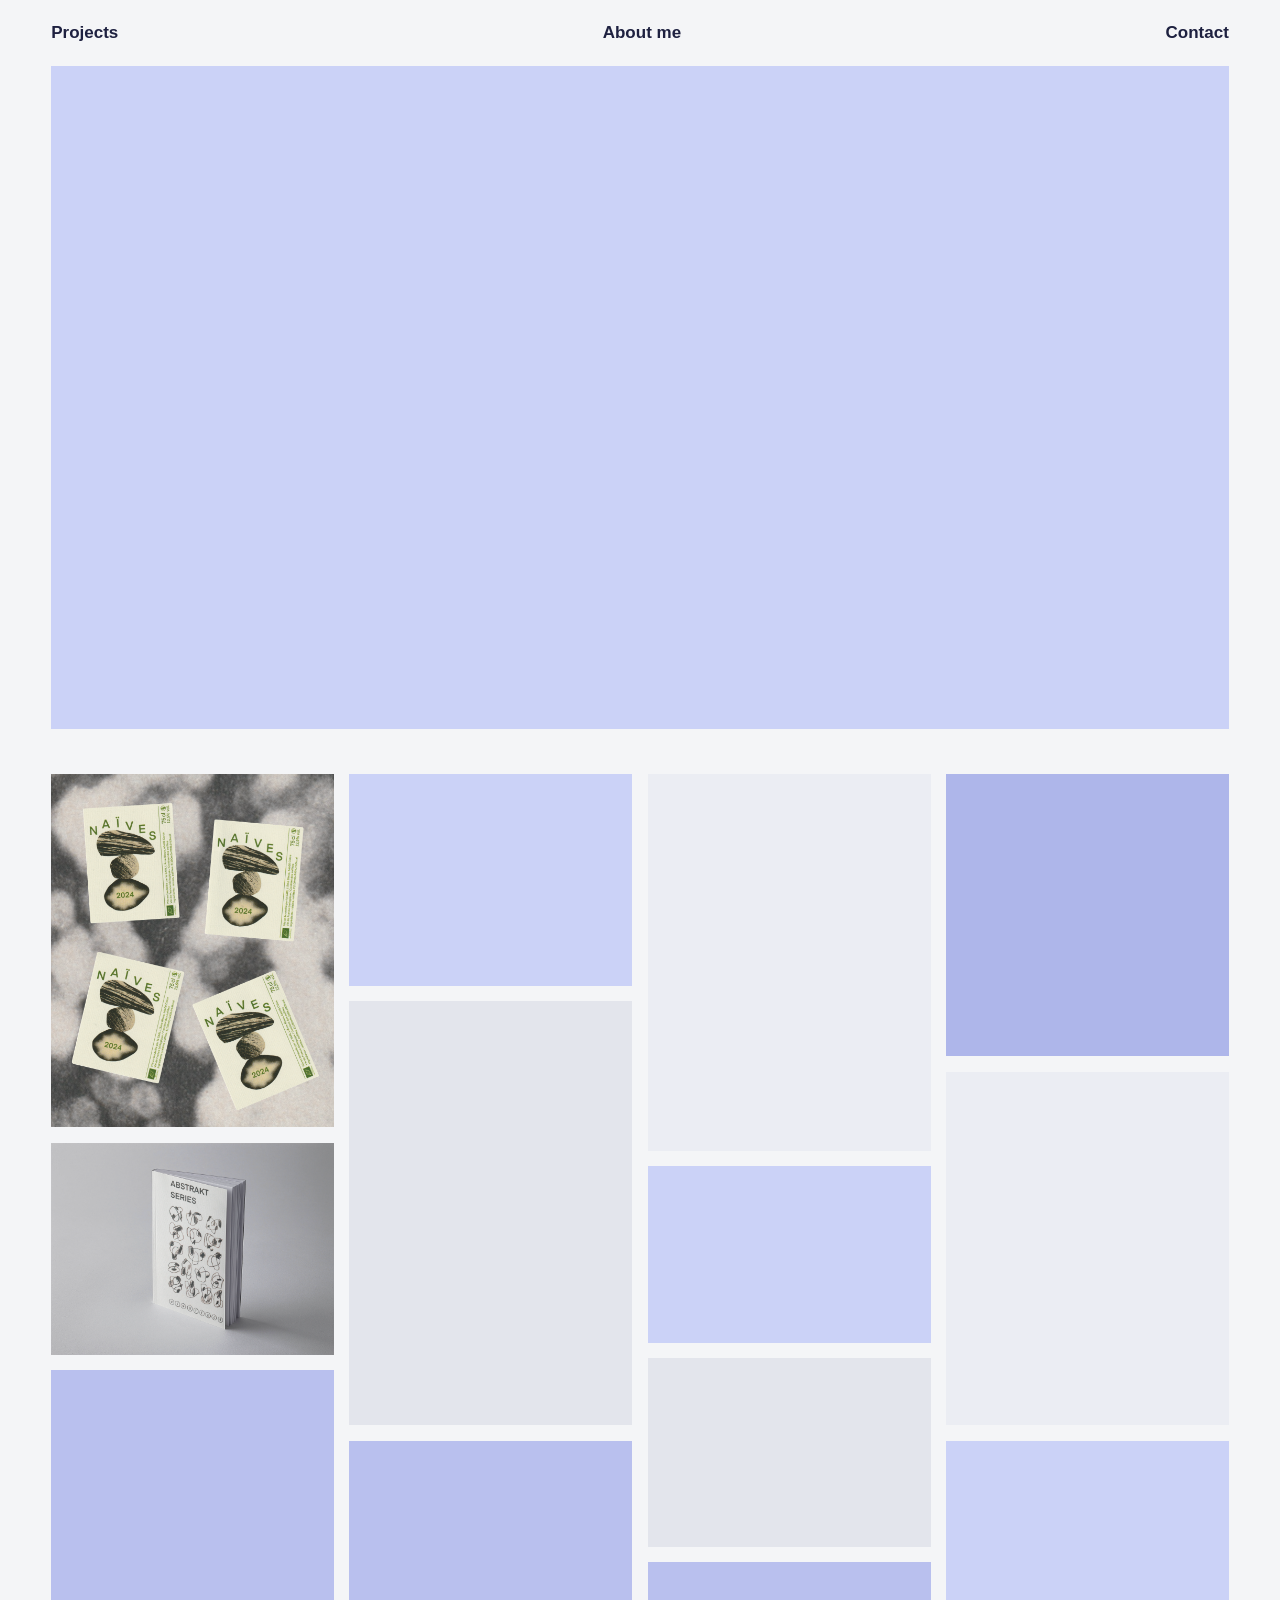
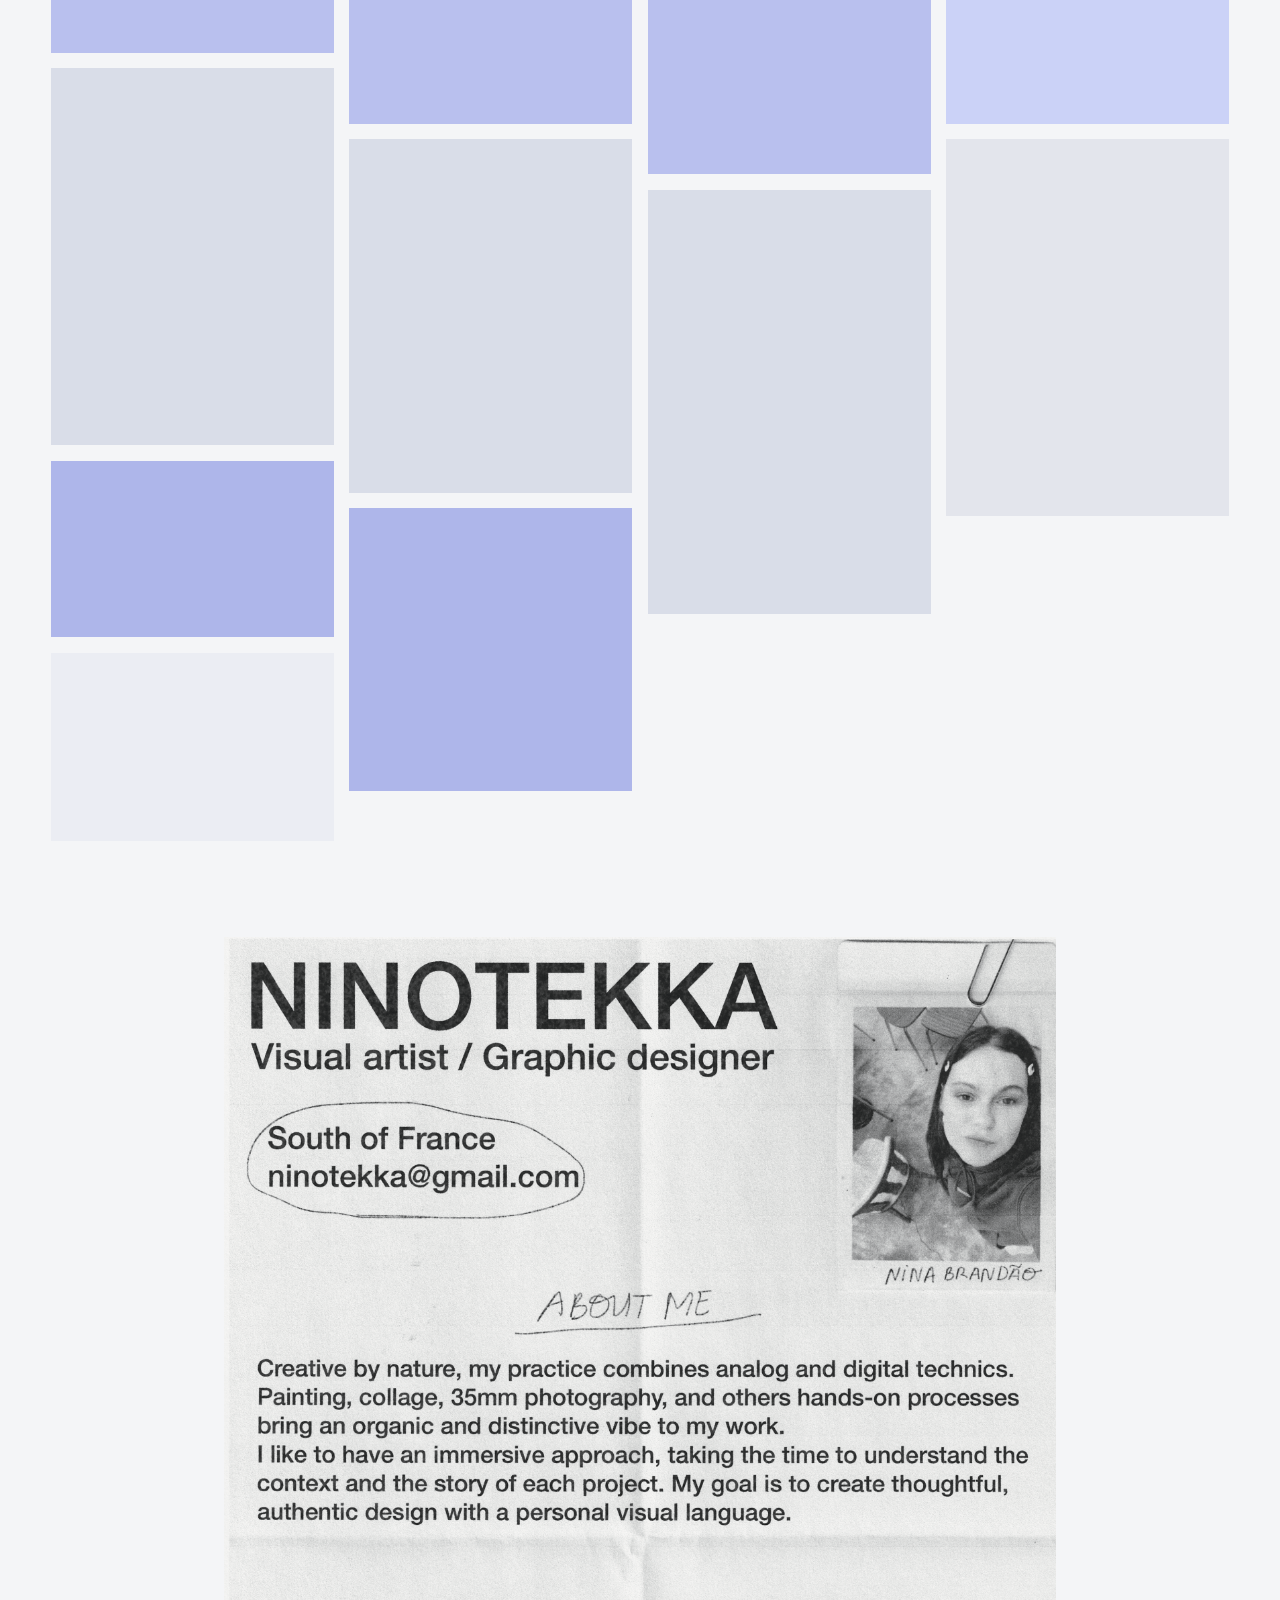
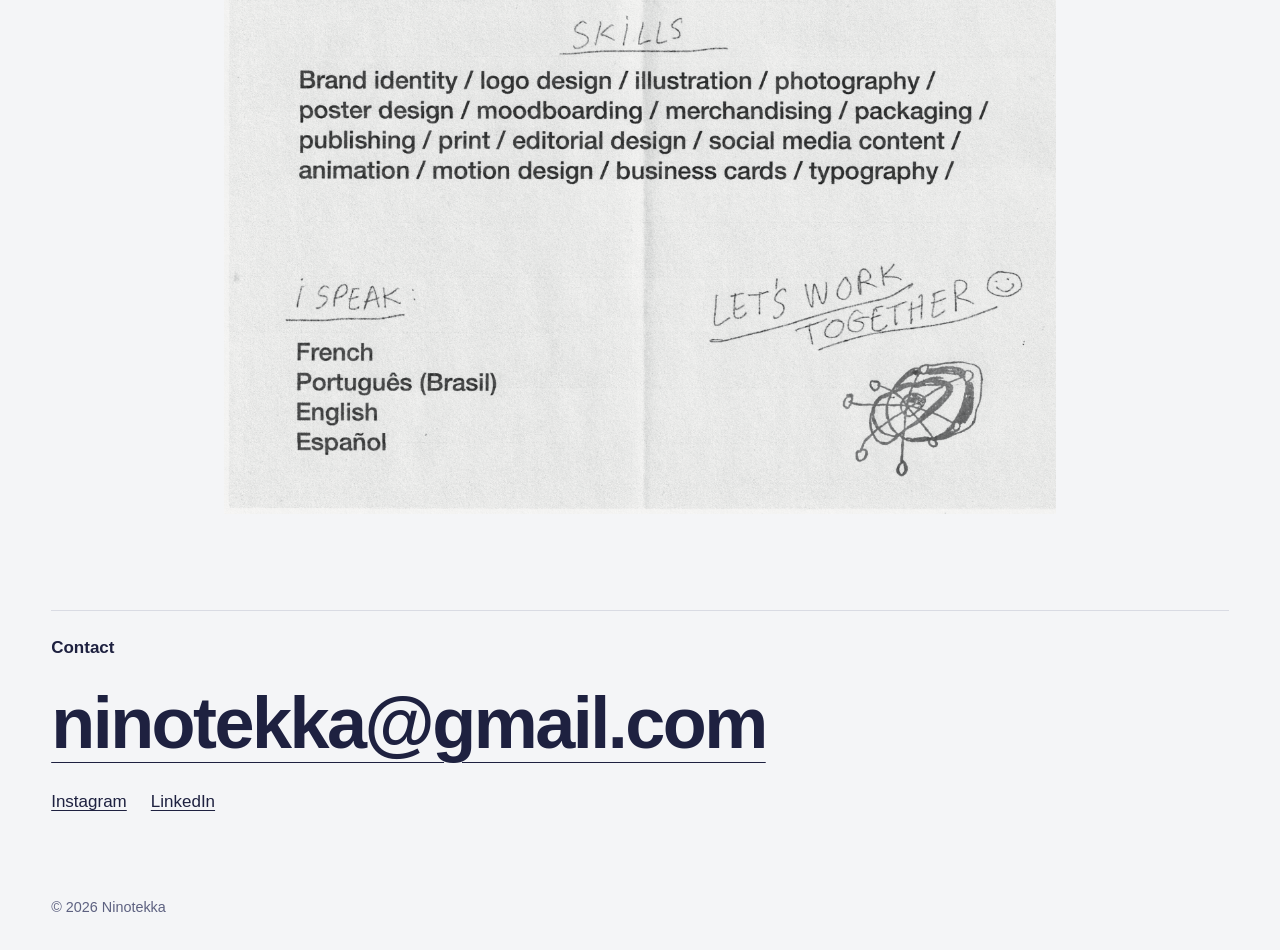
==== index.html @ a4a3236b "Add files via upload" ====
<!doctype html>
<html lang="fr">
<head>
<meta charset="utf-8">
<meta name="viewport" content="width=device-width, initial-scale=1">
<title>Prénom Nom, graphiste</title>
<meta name="description" content="Portfolio de Prénom Nom, graphiste indépendant : identité visuelle, édition, affiche.">

<!--
  COMMENT MODIFIER CE FICHIER
  1. Remplace "Prénom Nom" et l'adresse e-mail (cherche-les avec Ctrl+F).
  2. Crée un dossier "images" à côté de ce fichier et mets-y tes visuels
     nommés projet-1.jpg, projet-2.jpg, etc. (ou change les noms ci-dessous).
  3. Tant qu'une image est absente, un bloc de couleur s'affiche à sa place.
  4. Pour changer les couleurs, modifie les valeurs juste en dessous
     de ":root" dans le style.
-->

<style>
  /* Typo Printvetica : place le fichier de la police dans un dossier "fonts"
     à côté de ce fichier, sous le nom Printvetica.otf (ou Printvetica.woff2).
     Tant qu'il est absent, le site utilise Helvetica / Arial à la place. */
  @font-face {
    font-family: "Printvetica";
    src: url("fonts/Printvetica.woff2") format("woff2"),
         url("fonts/Printvetica.otf") format("opentype");
    font-weight: 400;
    font-style: normal;
    font-display: swap;
  }

  :root {
    --font: "Printvetica", "Helvetica Neue", Helvetica, Arial, sans-serif;
    --paper: #F4F5F7;
    --ink: #1E2140;
    --muted: #5D6180;
    --line: #D9DBE3;
    --accent: #2F3CFF;
    --gutter: clamp(1.25rem, 4vw, 3.5rem);
  }

  * { box-sizing: border-box; }

  html { scroll-behavior: smooth; }

  body {
    margin: 0;
    background: var(--paper);
    color: var(--ink);
    font-family: var(--font);
    font-synthesis: none; /* évite le faux gras si la police n'a qu'une graisse */
    font-size: 1.0625rem;
    line-height: 1.55;
    -webkit-font-smoothing: antialiased;
  }

  a { color: inherit; text-decoration-thickness: 1px; text-underline-offset: 0.2em; }
  a:hover { color: var(--accent); }
  a:focus-visible { outline: 3px solid var(--accent); outline-offset: 4px; }

  .wrap { padding-inline: var(--gutter); max-width: 96rem; margin-inline: auto; }

  /* En-tête */
  header {
    position: sticky;
    top: 0;
    z-index: 5;
    padding-block: 1.25rem;
    background: var(--paper);
  }
  header nav { display: flex; justify-content: space-between; } /* onglets répartis sur toute la largeur */
  header nav a { font-weight: 700; text-decoration: none; }
  header nav a:hover { text-decoration: underline; }

  /* GIF d'accueil : premier élément de la page */
  .intro {
    margin: 0;
    background: #CBD2F7;
    aspect-ratio: var(--r, 16/9); /* utilisé seulement tant que le GIF est absent */
  }
  .intro:has(img) { aspect-ratio: auto; }
  .intro img {
    display: block;
    width: 100%;
    height: auto;
    max-height: 82vh;
    object-fit: contain;
    margin-inline: auto;
  }

  /* Galerie : petites images et GIF sur 4 colonnes, de tailles différentes */
  h2 { margin: 0 0 1.5rem; font-size: 1.0625rem; font-weight: 700; }
  .gallery {
    --g: clamp(0.5rem, 1.2vw, 1rem);
    column-count: 2;
    column-gap: var(--g);
  }
  @media (min-width: 760px)  { .gallery { column-count: 3; } }
  @media (min-width: 1100px) { .gallery { column-count: 4; } }

  .tile {
    break-inside: avoid;
    margin: 0 0 var(--g);
    background: var(--c);
    aspect-ratio: var(--r);   /* utilisé seulement tant que l'image est absente */
    overflow: hidden;
  }
  .tile:has(img) { aspect-ratio: auto; } /* une vraie image garde ses propres proportions */
  .tile img { display: block; width: 100%; height: auto; }

  /* À propos et contact */
  section { padding-block: clamp(3rem, 8vw, 6rem) 0; scroll-margin-top: 3.5rem; }
  .cv { margin: 0 auto; max-width: 52rem; background: #E3E5EC; aspect-ratio: 210/297; } /* format A4 tant que l'image est absente */
  .cv:has(img) { aspect-ratio: auto; }
  .cv img { display: block; width: 100%; height: auto; }

  .contact { padding-top: 1.5rem; border-top: 1px solid var(--line); }
  .contact a {
    display: inline-block;
    font-size: clamp(1.6rem, 6vw, 4.5rem);
    font-weight: 800;
    letter-spacing: -0.035em;
    line-height: 1.05;
    overflow-wrap: anywhere;
  }
  .contact ul { display: flex; gap: 1.5rem; list-style: none; padding: 0; margin: 1.75rem 0 0; }
  .contact ul a { font-size: 1.0625rem; font-weight: 400; letter-spacing: 0; }

  footer { padding-block: 5rem 2rem; color: var(--muted); font-size: 0.9rem; }
</style>
</head>

<body>
<div class="wrap">

  <header>
    <nav aria-label="Navigation principale">
      <a href="#projects">Projects</a>
      <a href="#about">About me</a>
      <a href="#contact">Contact</a>
    </nav>
  </header>

  <main id="haut">

    <!-- Ton GIF : enregistre-le dans le dossier "images" sous le nom accueil.gif.
         Tant qu'il est absent, un bloc de couleur s'affiche à sa place. -->
    <figure class="intro">
      <img src="images/accueil.gif" alt="Animation d'accueil : décris ici ce que montre ton GIF" onerror="this.remove()">
    </figure>

    <!-- GALERIE : chaque ligne <div class="tile">...</div> est une petite image ou un GIF.
         - Mets tes fichiers dans le dossier "images" (galerie-01.jpg, galerie-02.jpg, ...).
         - Pour un GIF, change simplement l'extension : src="images/galerie-04.gif".
         - Pour ajouter une image, copie une ligne ; pour en retirer une, supprime-la.
         - La taille de chaque image dépend de ses proportions : les formats variés donnent l'effet "mosaïque". -->
    <section id="projects" aria-label="Projects" style="padding-top: clamp(1.5rem, 3.5vw, 3rem)">
      <div class="gallery">
      <div class="tile" style="--c:#CBD2F7; --r:1/1"><img src="images/galerie-01.PNG" alt="Visuel 1" loading="lazy" onerror="this.remove()"></div>
      <div class="tile" style="--c:#E3E5EC; --r:4/5"><img src="images/galerie-02.PNG" alt="Visuel 2" loading="lazy" onerror="this.remove()"></div>
      <div class="tile" style="--c:#B9C0EE; --r:1/1"><img src="images/galerie-03.PNG" alt="Visuel 3" loading="lazy" onerror="this.remove()"></div>
      <div class="tile" style="--c:#D9DDE8; --r:3/4"><img src="images/galerie-04.PNG" alt="Visuel 4" loading="lazy" onerror="this.remove()"></div>
      <div class="tile" style="--c:#AEB6EA; --r:16/10"><img src="images/galerie-05.PNG" alt="Visuel 5" loading="lazy" onerror="this.remove()"></div>
      <div class="tile" style="--c:#EBEDF3; --r:3/2"><img src="images/galerie-06.PNG" alt="Visuel 6" loading="lazy" onerror="this.remove()"></div>
      <div class="tile" style="--c:#CBD2F7; --r:4/3"><img src="images/galerie-07.GIF" alt="Visuel 7" loading="lazy" onerror="this.remove()"></div>
      <div class="tile" style="--c:#E3E5EC; --r:2/3"><img src="images/galerie-08.PNG" alt="Visuel 8" loading="lazy" onerror="this.remove()"></div>
      <div class="tile" style="--c:#B9C0EE; --r:1/1"><img src="images/galerie-09.PNG" alt="Visuel 9" loading="lazy" onerror="this.remove()"></div>
      <div class="tile" style="--c:#D9DDE8; --r:4/5"><img src="images/galerie-10.PNG" alt="Visuel 10" loading="lazy" onerror="this.remove()"></div>
      <div class="tile" style="--c:#AEB6EA; --r:1/1"><img src="images/galerie-11.PNG" alt="Visuel 11" loading="lazy" onerror="this.remove()"></div>
      <div class="tile" style="--c:#EBEDF3; --r:3/4"><img src="images/galerie-12.PNG" alt="Visuel 12" loading="lazy" onerror="this.remove()"></div>
      <div class="tile" style="--c:#CBD2F7; --r:16/10"><img src="images/galerie-13.PNG" alt="Visuel 13" loading="lazy" onerror="this.remove()"></div>
      <div class="tile" style="--c:#E3E5EC; --r:3/2"><img src="images/galerie-14.PNG" alt="Visuel 14" loading="lazy" onerror="this.remove()"></div>
      <div class="tile" style="--c:#B9C0EE; --r:4/3"><img src="images/galerie-15.PNG" alt="Visuel 15" loading="lazy" onerror="this.remove()"></div>
      <div class="tile" style="--c:#D9DDE8; --r:2/3"><img src="images/galerie-16.PNG" alt="Visuel 16" loading="lazy" onerror="this.remove()"></div>
      <div class="tile" style="--c:#AEB6EA; --r:1/1"><img src="images/galerie-17.PNG" alt="Visuel 17" loading="lazy" onerror="this.remove()"></div>
      <div class="tile" style="--c:#EBEDF3; --r:4/5"><img src="images/galerie-18.PNG" alt="Visuel 18" loading="lazy" onerror="this.remove()"></div>
      <div class="tile" style="--c:#CBD2F7; --r:1/1"><img src="images/galerie-19.PNG" alt="Visuel 19" loading="lazy" onerror="this.remove()"></div>
      <div class="tile" style="--c:#E3E5EC; --r:3/4"><img src="images/galerie-20.PNG" alt="Visuel 20" loading="lazy" onerror="this.remove()"></div>
      </div>
    </section>

    <!-- ABOUT ME : ton CV en image. Enregistre-le dans le dossier "images" sous le nom cv.png.
         Un clic sur l'image l'ouvre en grand dans un nouvel onglet. -->
    <section id="about" aria-label="About me">
      <figure class="cv">
        <a href="images/cv.png" target="_blank" rel="noopener"><img src="images/cv.png" alt="Mon CV : remplace ce texte par un résumé de ton CV" onerror="this.closest('a').remove()"></a>
      </figure>
    </section>

    <section id="contact">
      <div class="contact">
        <h2>Contact</h2>
        <a href="ninotekka@gmail.com">ninotekka@gmail.com</a>
        <ul>
          <li><a href="https://www.instagram.com/ninotekka/" rel="noopener">Instagram</a></li>
          <li><a href="https://www.linkedin.com/" rel="noopener">LinkedIn</a></li>
        </ul>
      </div>
    </section>

  </main>

  <footer>© 2026 Ninotekka</footer>

</div>
</body>
</html>
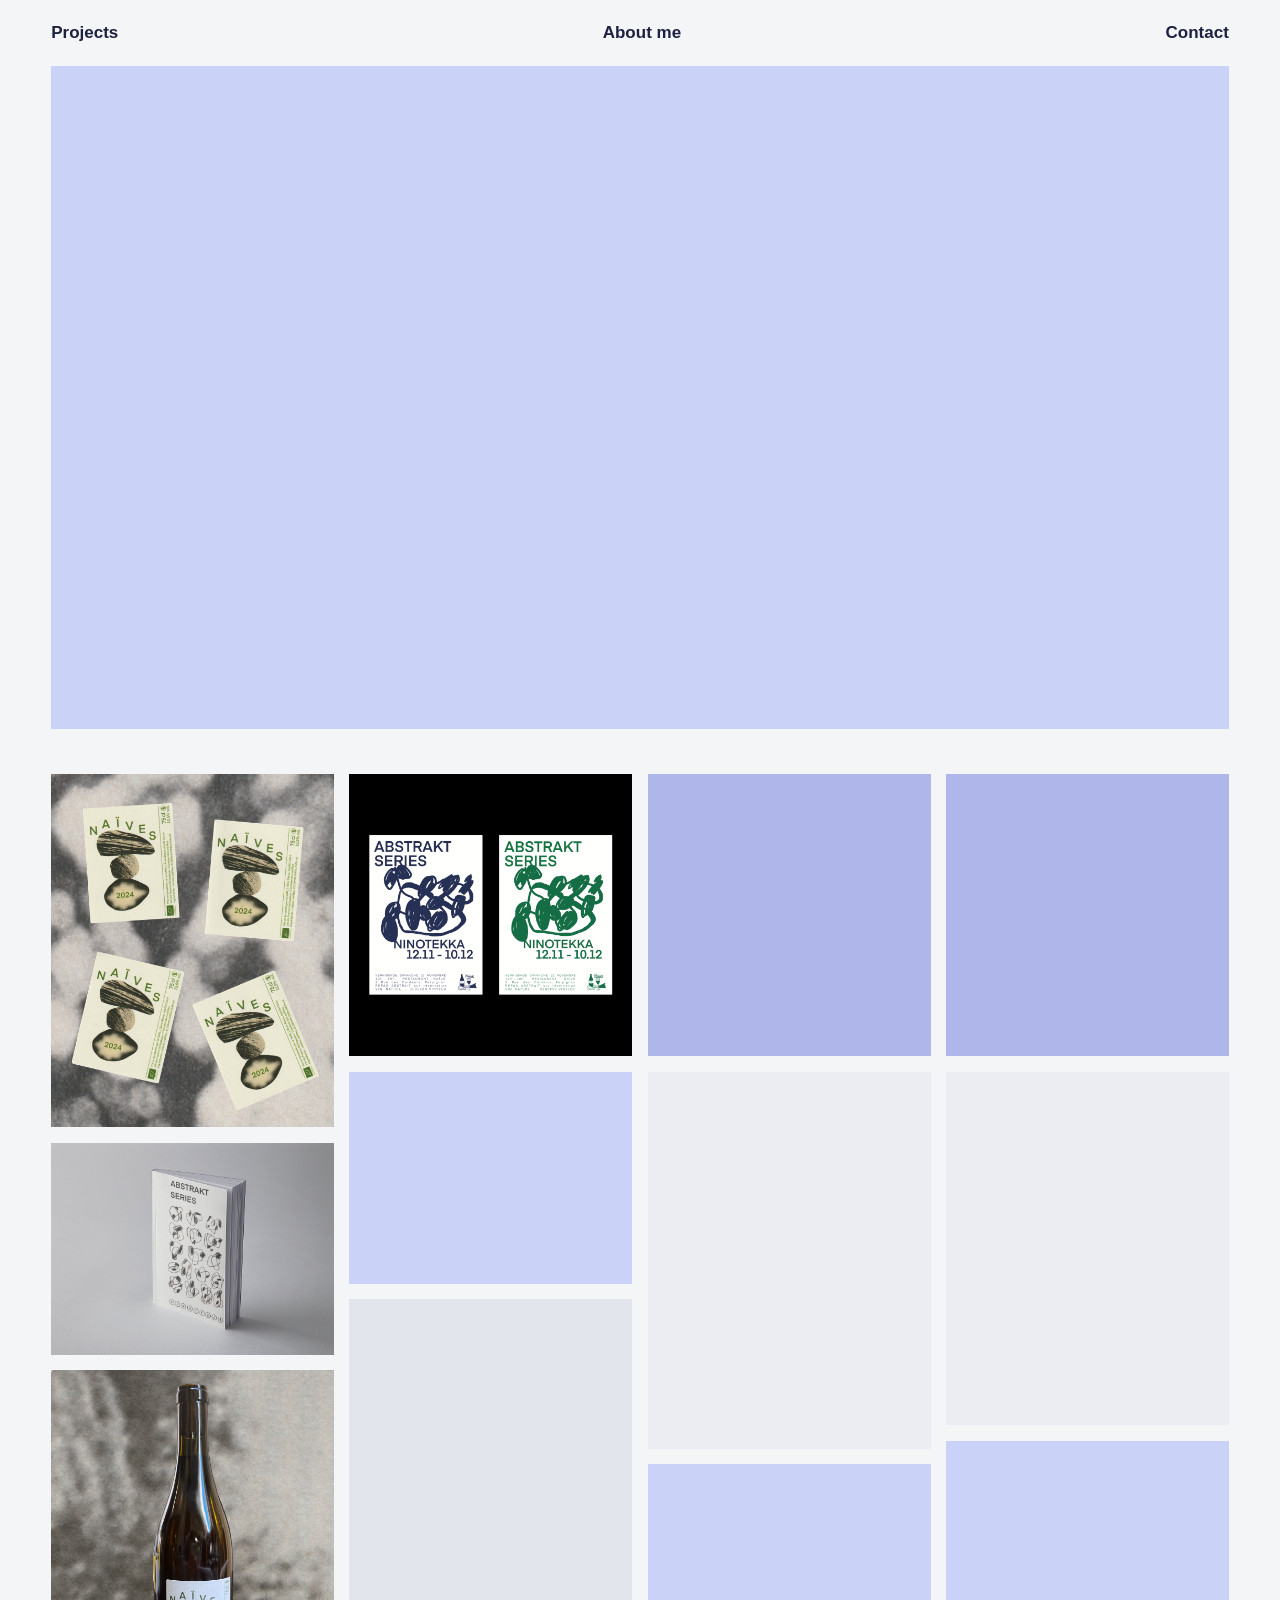
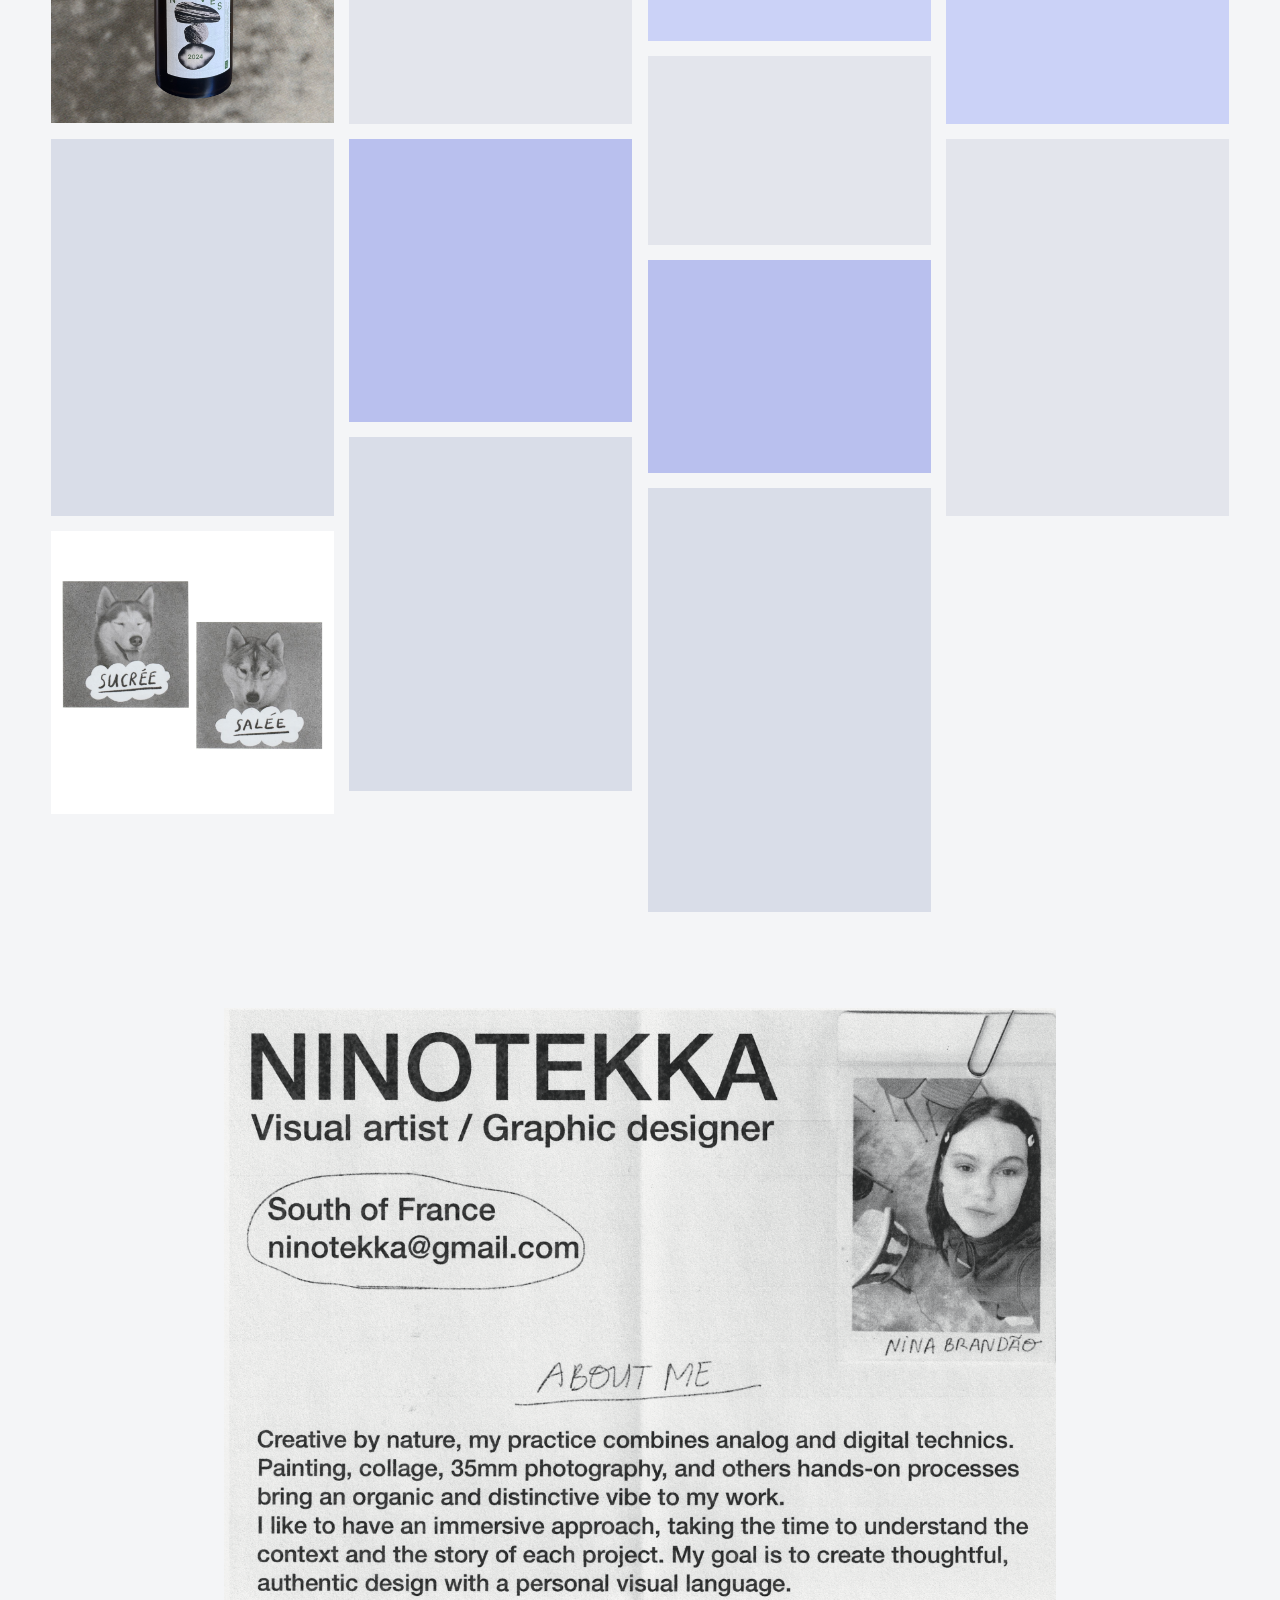
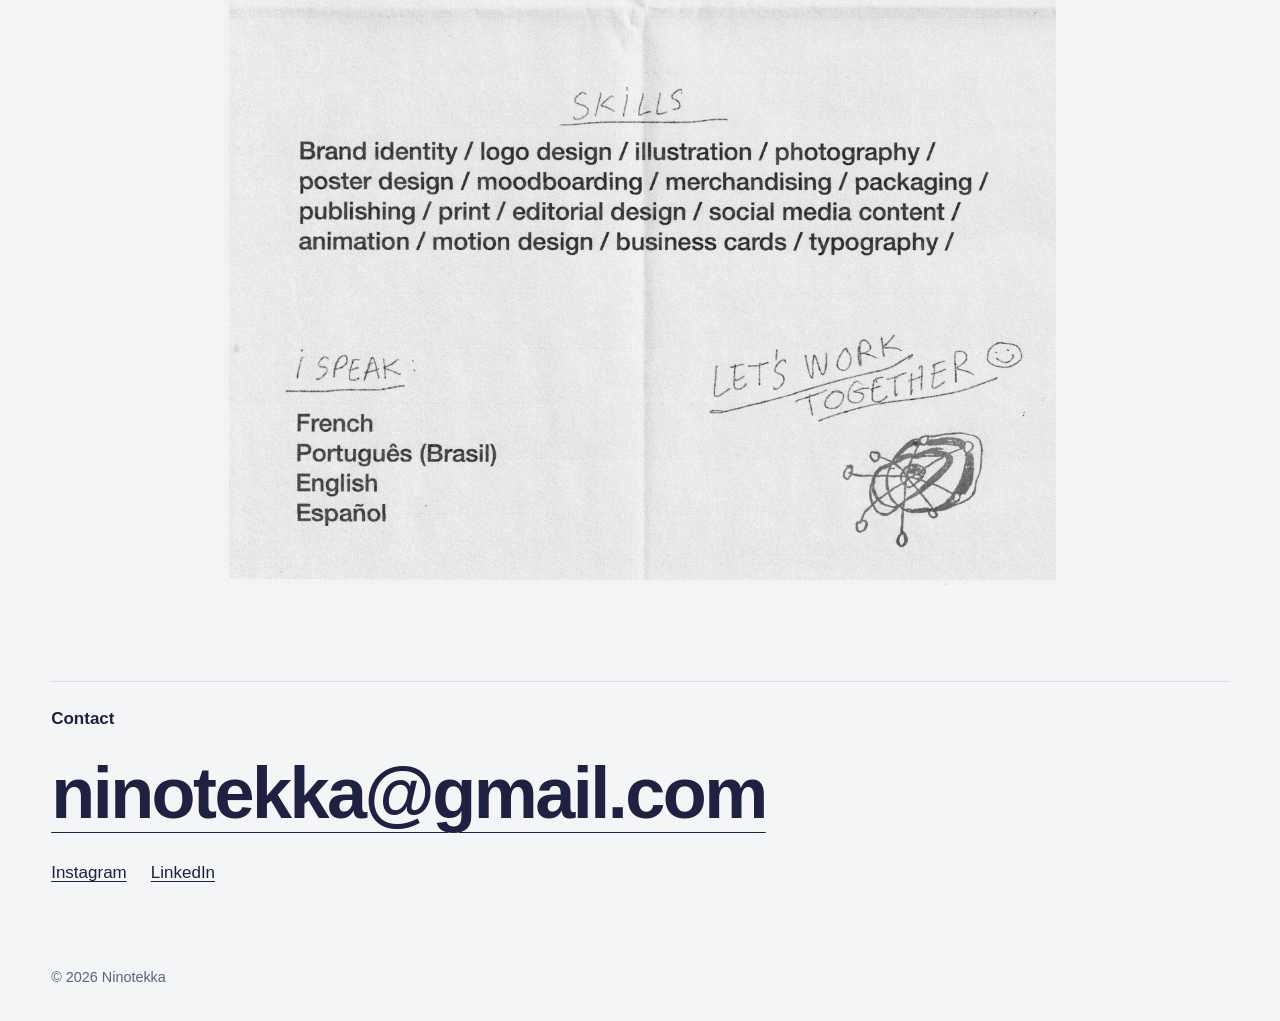
==== commit 8e91e90a: "Update index.html" ====
--- a/index.html
+++ b/index.html
@@ -169,7 +169,7 @@
       <div class="tile" style="--c:#AEB6EA; --r:1/1"><img src="images/galerie-11.PNG" alt="Visuel 11" loading="lazy" onerror="this.remove()"></div>
       <div class="tile" style="--c:#EBEDF3; --r:3/4"><img src="images/galerie-12.PNG" alt="Visuel 12" loading="lazy" onerror="this.remove()"></div>
       <div class="tile" style="--c:#CBD2F7; --r:16/10"><img src="images/galerie-13.PNG" alt="Visuel 13" loading="lazy" onerror="this.remove()"></div>
-      <div class="tile" style="--c:#E3E5EC; --r:3/2"><img src="images/galerie-14.PNG" alt="Visuel 14" loading="lazy" onerror="this.remove()"></div>
+      <div class="tile" style="--c:#E3E5EC; --r:3/2"><img src="images/galerie-14.GIF" alt="Visuel 14" loading="lazy" onerror="this.remove()"></div>
       <div class="tile" style="--c:#B9C0EE; --r:4/3"><img src="images/galerie-15.PNG" alt="Visuel 15" loading="lazy" onerror="this.remove()"></div>
       <div class="tile" style="--c:#D9DDE8; --r:2/3"><img src="images/galerie-16.PNG" alt="Visuel 16" loading="lazy" onerror="this.remove()"></div>
       <div class="tile" style="--c:#AEB6EA; --r:1/1"><img src="images/galerie-17.PNG" alt="Visuel 17" loading="lazy" onerror="this.remove()"></div>
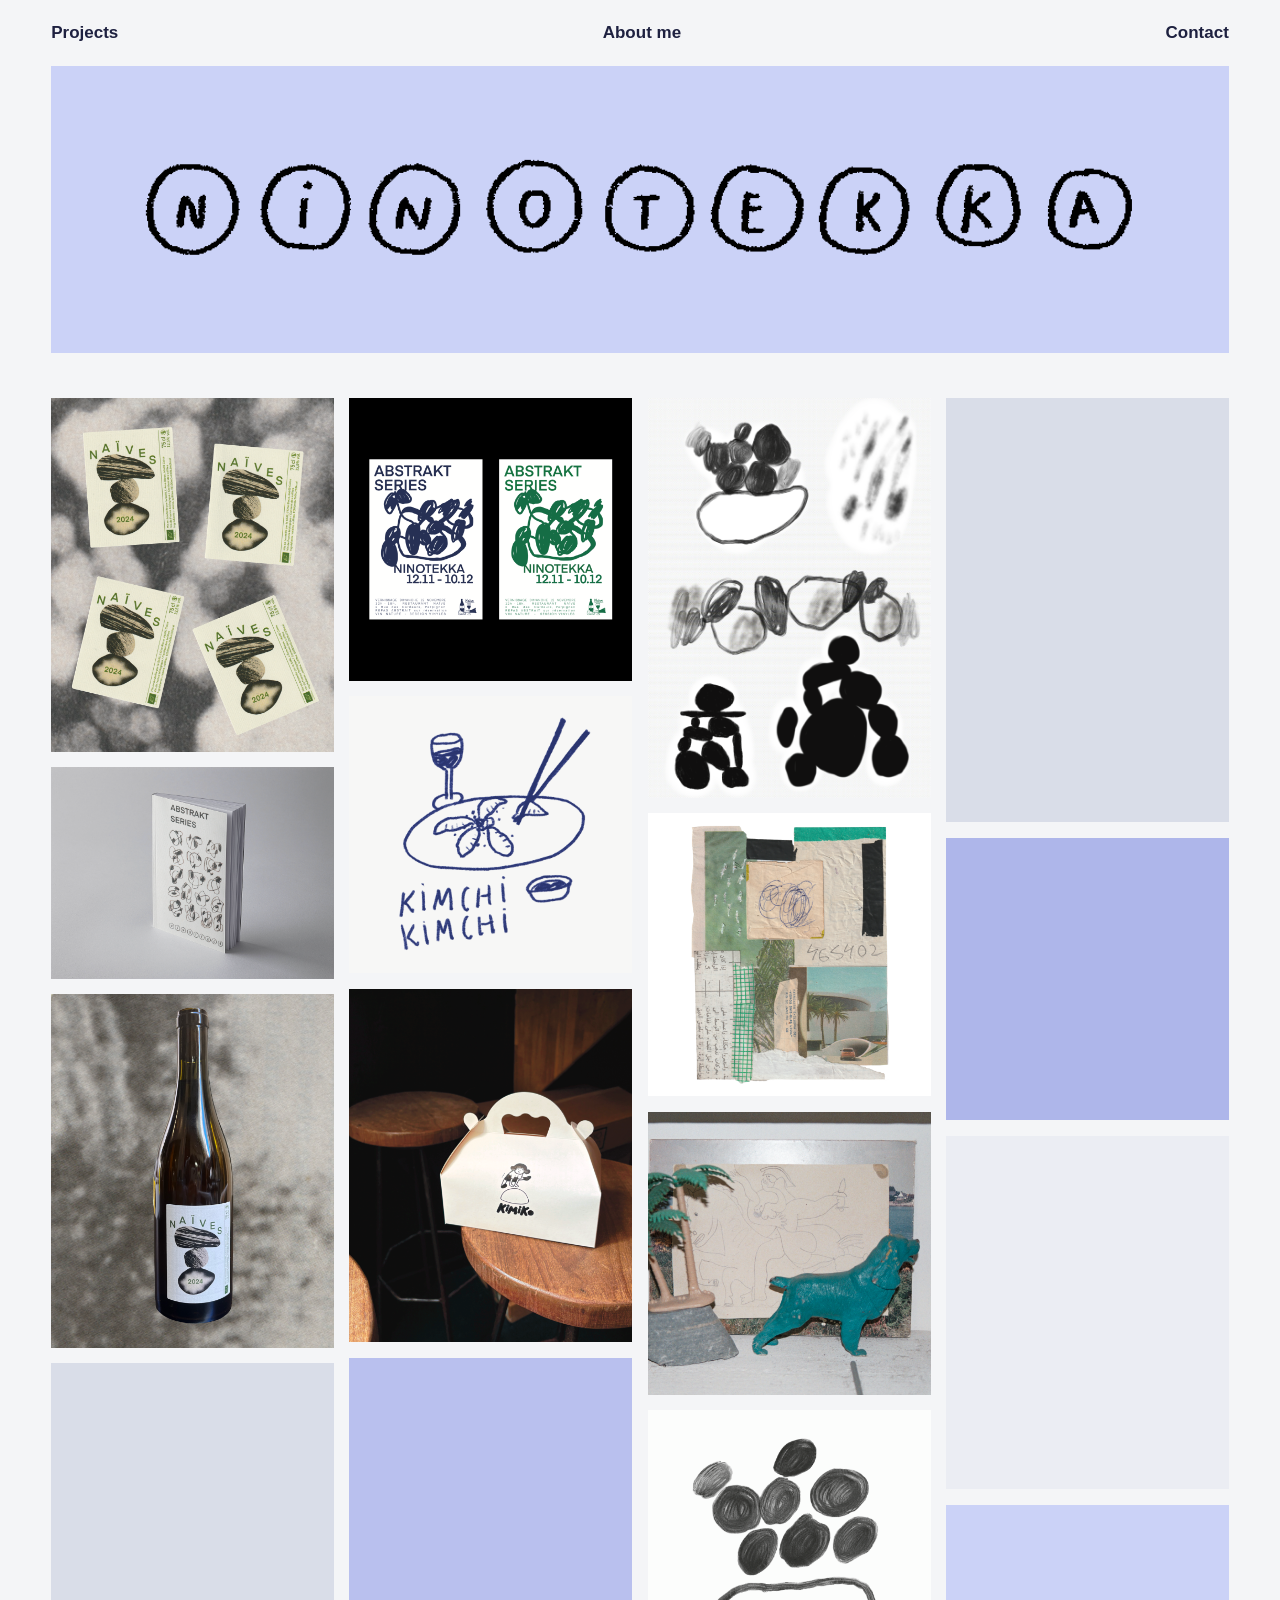
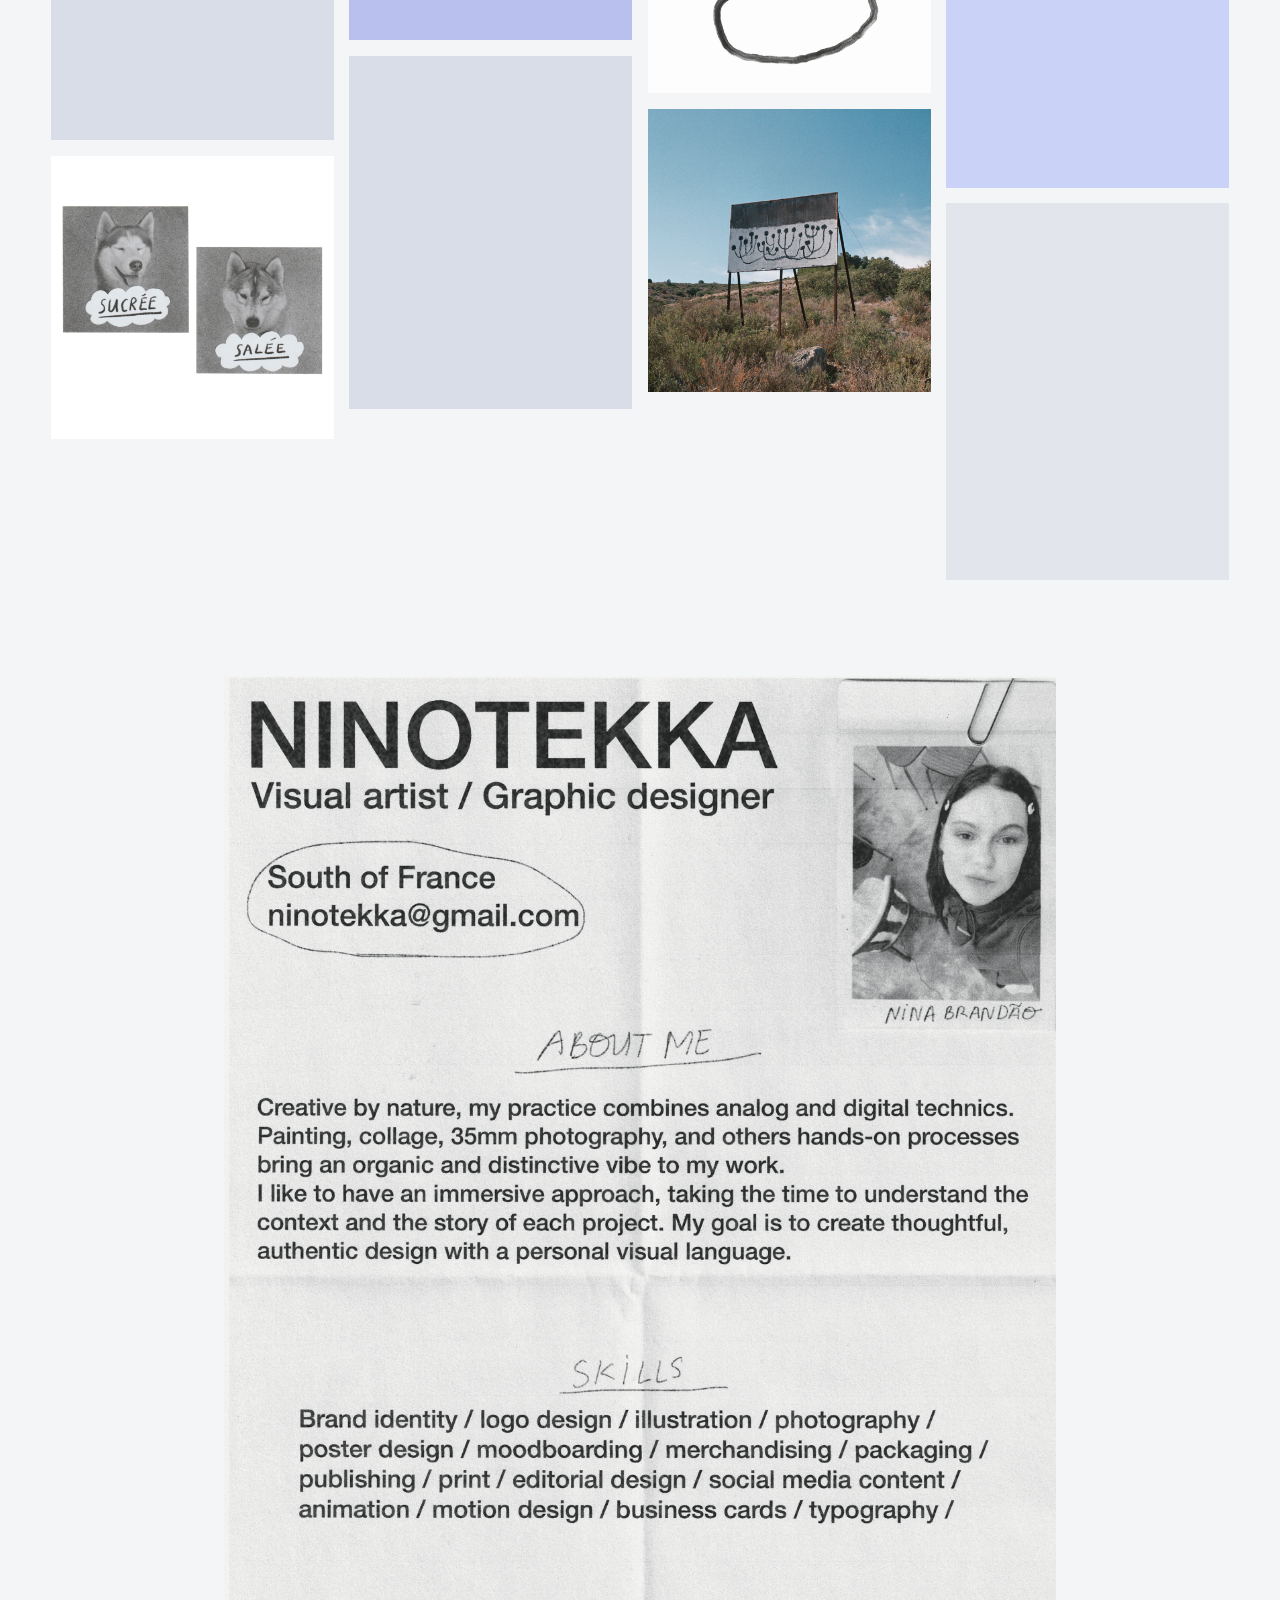
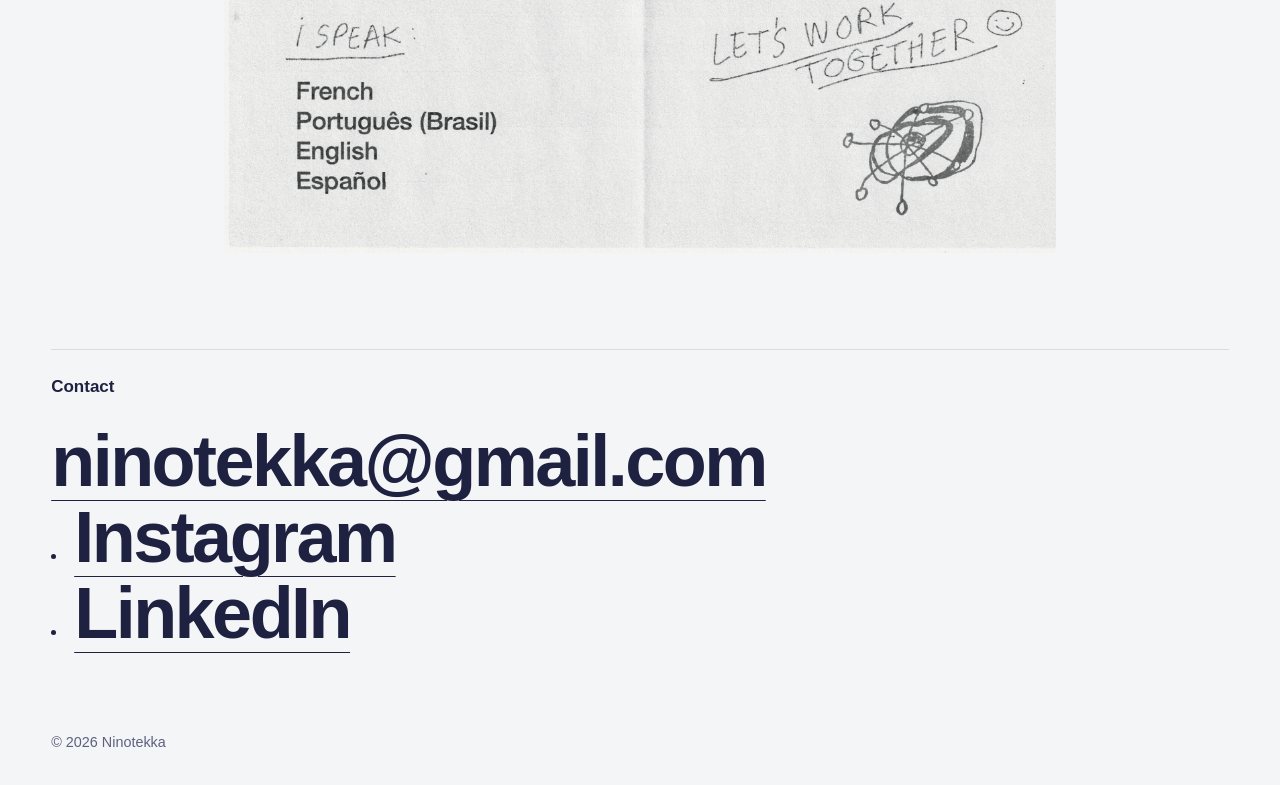
==== commit 406b9a39: "Update index.html" ====
--- a/index.html
+++ b/index.html
@@ -191,11 +191,8 @@
       <div class="contact">
         <h2>Contact</h2>
         <a href="ninotekka@gmail.com">ninotekka@gmail.com</a>
-        <ul>
           <li><a href="https://www.instagram.com/ninotekka/" rel="noopener">Instagram</a></li>
           <li><a href="https://www.linkedin.com/" rel="noopener">LinkedIn</a></li>
-        </ul>
-      </div>
     </section>
 
   </main>
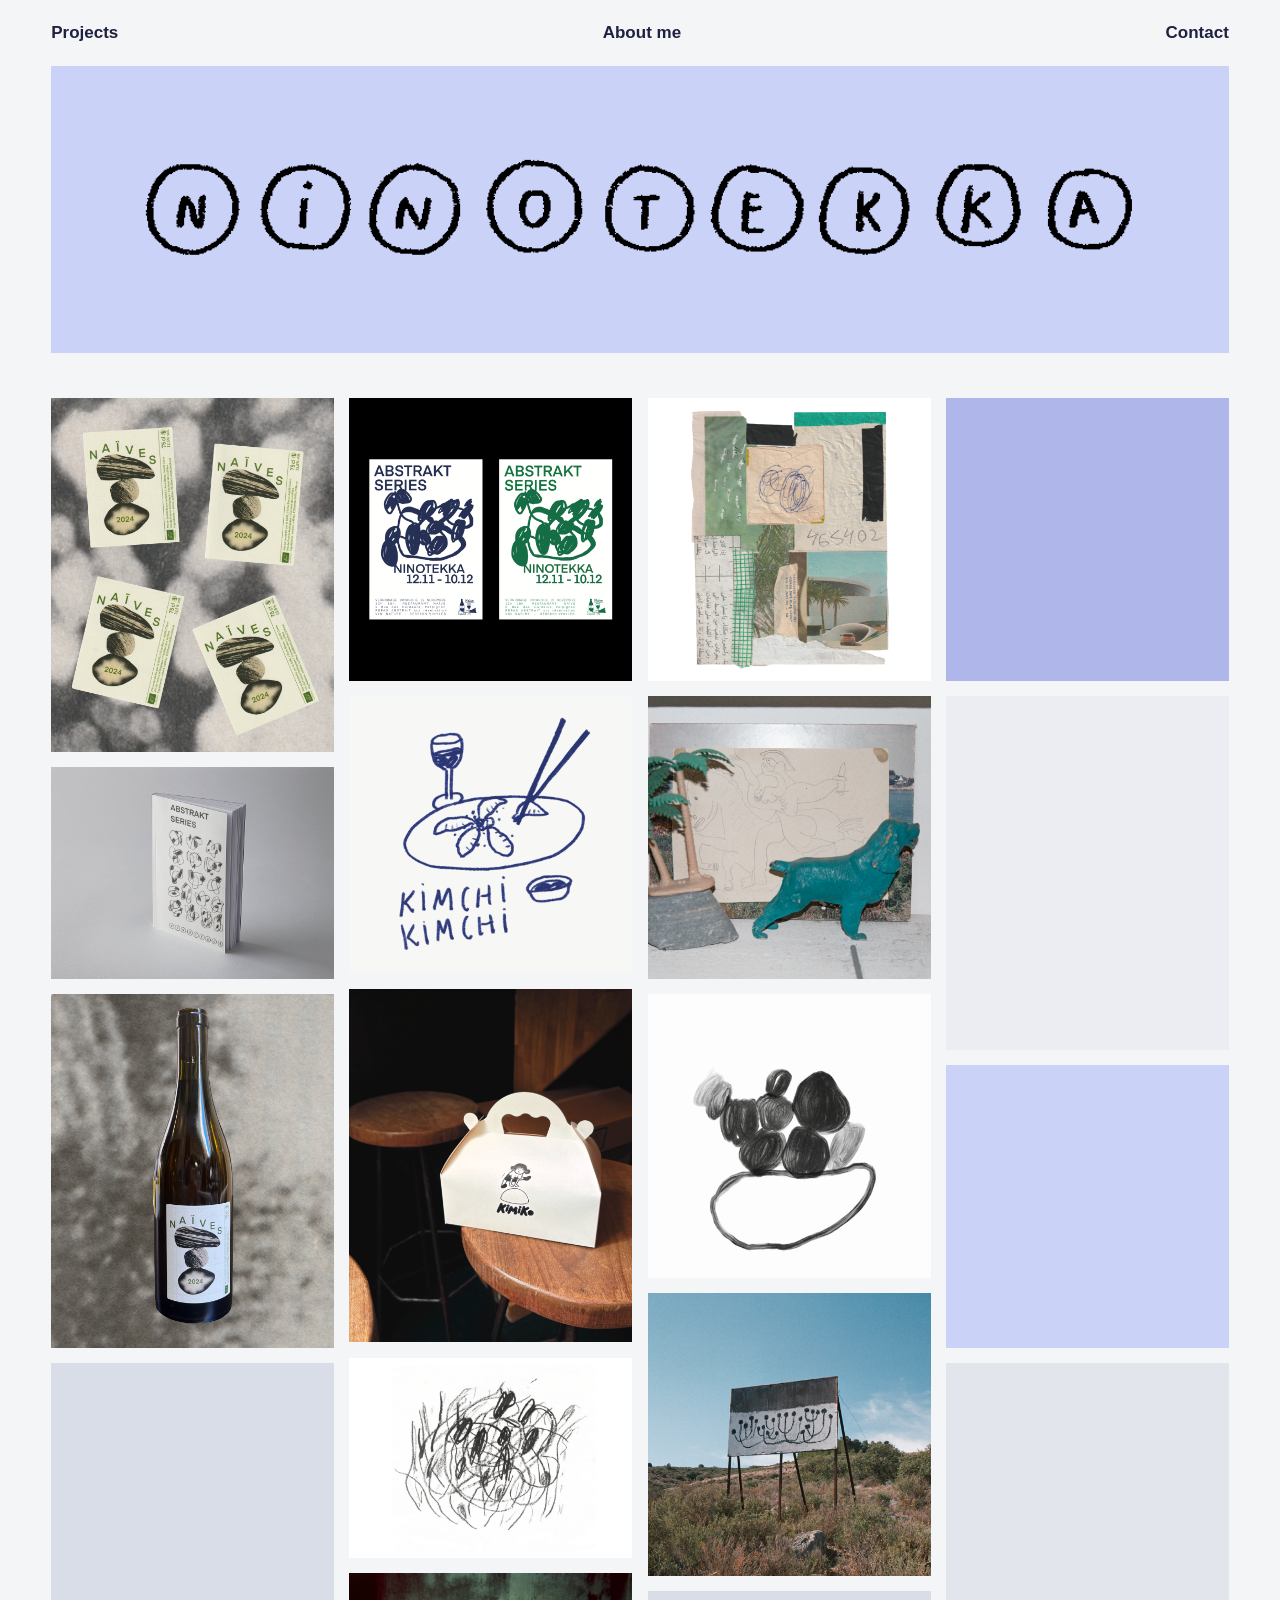
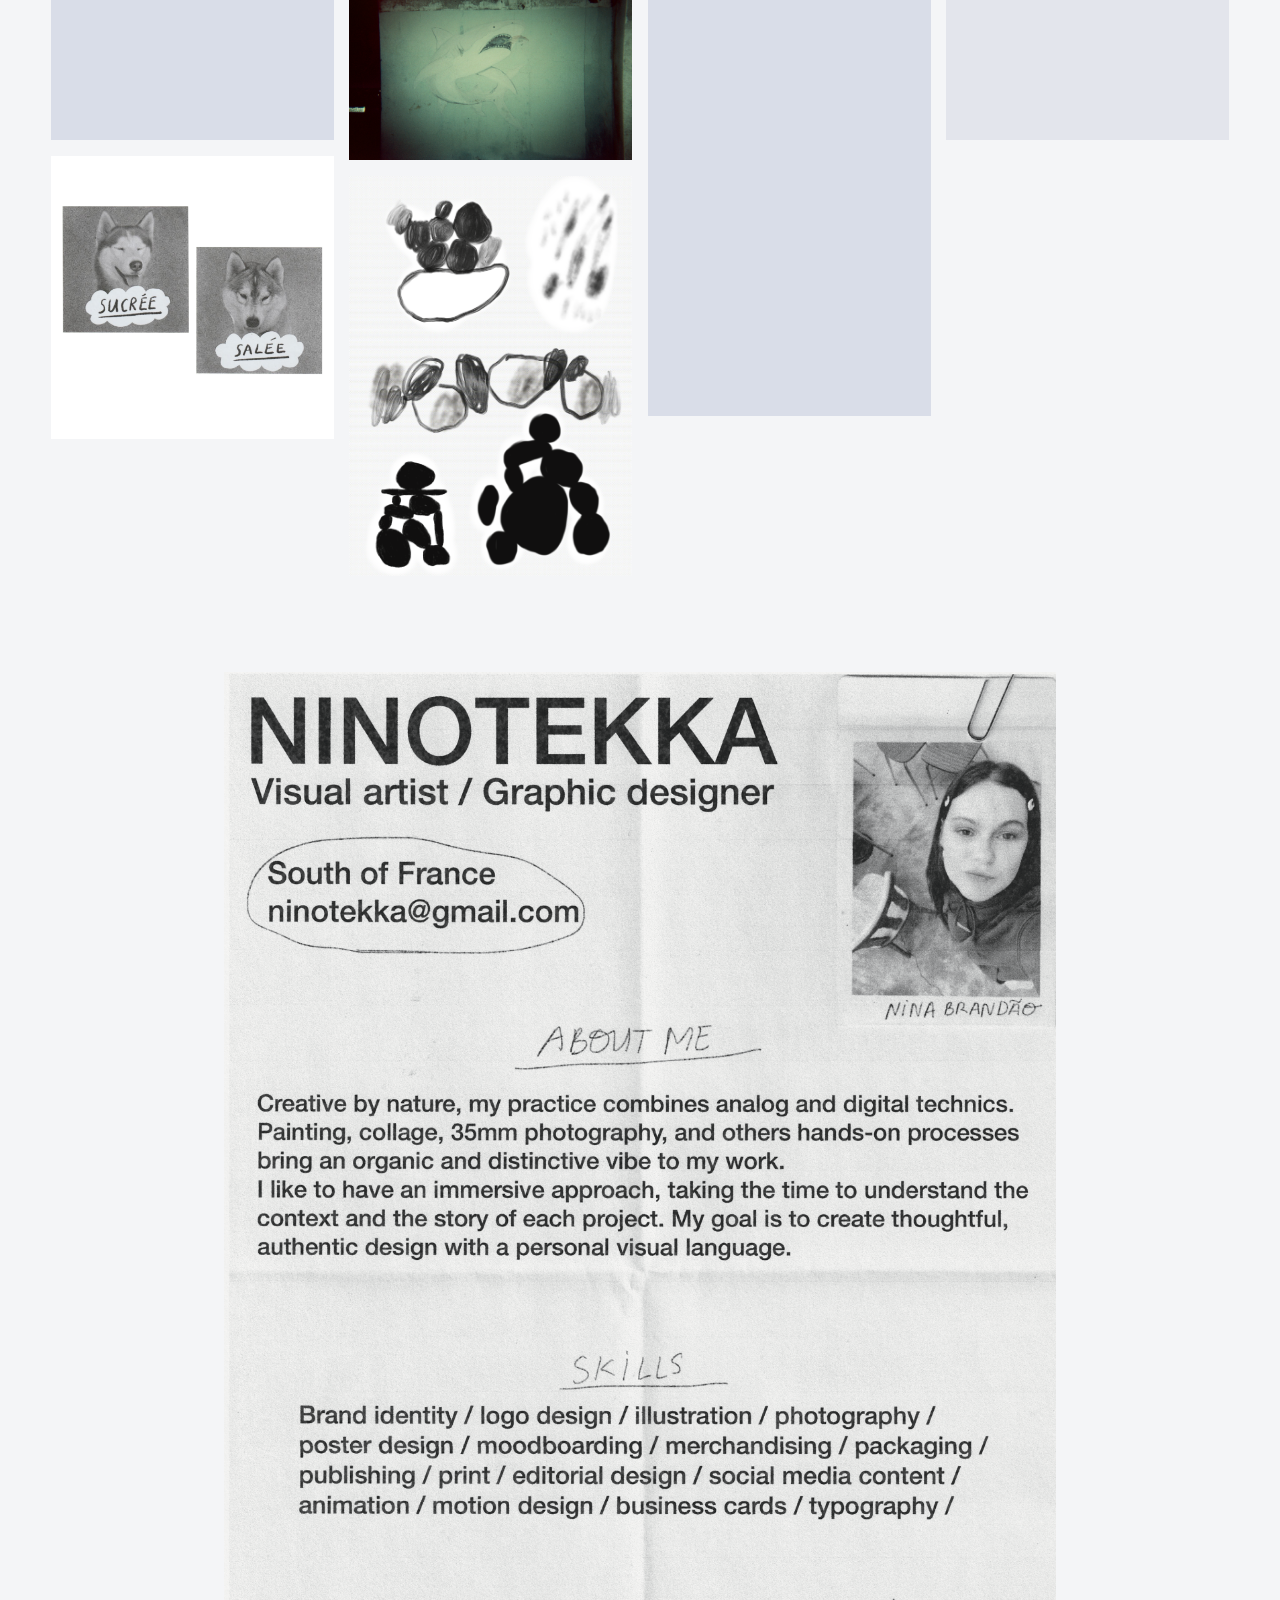
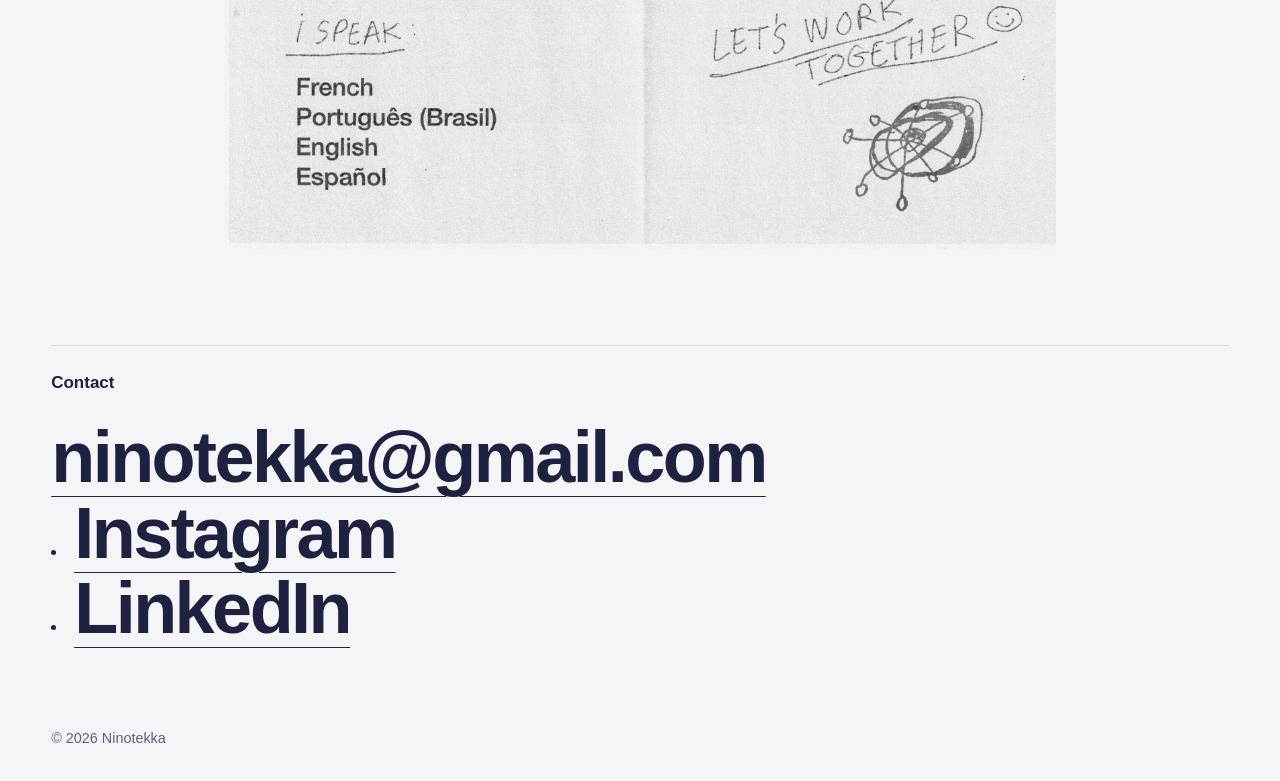
==== commit 98a7fe80: "Update index.html" ====
--- a/index.html
+++ b/index.html
@@ -164,8 +164,8 @@
       <div class="tile" style="--c:#EBEDF3; --r:3/2"><img src="images/galerie-06.PNG" alt="Visuel 6" loading="lazy" onerror="this.remove()"></div>
       <div class="tile" style="--c:#CBD2F7; --r:4/3"><img src="images/galerie-07.GIF" alt="Visuel 7" loading="lazy" onerror="this.remove()"></div>
       <div class="tile" style="--c:#E3E5EC; --r:2/3"><img src="images/galerie-08.PNG" alt="Visuel 8" loading="lazy" onerror="this.remove()"></div>
-      <div class="tile" style="--c:#B9C0EE; --r:1/1"><img src="images/galerie-09.PNG" alt="Visuel 9" loading="lazy" onerror="this.remove()"></div>
-      <div class="tile" style="--c:#D9DDE8; --r:4/5"><img src="images/galerie-10.PNG" alt="Visuel 10" loading="lazy" onerror="this.remove()"></div>
+      <div class="tile" style="--c:#B9C0EE; --r:1/1"><img src="images/galerie-09.JPG" alt="Visuel 9" loading="lazy" onerror="this.remove()"></div>
+      <div class="tile" style="--c:#D9DDE8; --r:4/5"><img src="images/galerie-10.JPG" alt="Visuel 10" loading="lazy" onerror="this.remove()"></div>
       <div class="tile" style="--c:#AEB6EA; --r:1/1"><img src="images/galerie-11.PNG" alt="Visuel 11" loading="lazy" onerror="this.remove()"></div>
       <div class="tile" style="--c:#EBEDF3; --r:3/4"><img src="images/galerie-12.PNG" alt="Visuel 12" loading="lazy" onerror="this.remove()"></div>
       <div class="tile" style="--c:#CBD2F7; --r:16/10"><img src="images/galerie-13.PNG" alt="Visuel 13" loading="lazy" onerror="this.remove()"></div>
@@ -173,7 +173,7 @@
       <div class="tile" style="--c:#B9C0EE; --r:4/3"><img src="images/galerie-15.PNG" alt="Visuel 15" loading="lazy" onerror="this.remove()"></div>
       <div class="tile" style="--c:#D9DDE8; --r:2/3"><img src="images/galerie-16.PNG" alt="Visuel 16" loading="lazy" onerror="this.remove()"></div>
       <div class="tile" style="--c:#AEB6EA; --r:1/1"><img src="images/galerie-17.PNG" alt="Visuel 17" loading="lazy" onerror="this.remove()"></div>
-      <div class="tile" style="--c:#EBEDF3; --r:4/5"><img src="images/galerie-18.PNG" alt="Visuel 18" loading="lazy" onerror="this.remove()"></div>
+      <div class="tile" style="--c:#EBEDF3; --r:4/5"><img src="images/galerie-18.gif" alt="Visuel 18" loading="lazy" onerror="this.remove()"></div>
       <div class="tile" style="--c:#CBD2F7; --r:1/1"><img src="images/galerie-19.PNG" alt="Visuel 19" loading="lazy" onerror="this.remove()"></div>
       <div class="tile" style="--c:#E3E5EC; --r:3/4"><img src="images/galerie-20.PNG" alt="Visuel 20" loading="lazy" onerror="this.remove()"></div>
       </div>
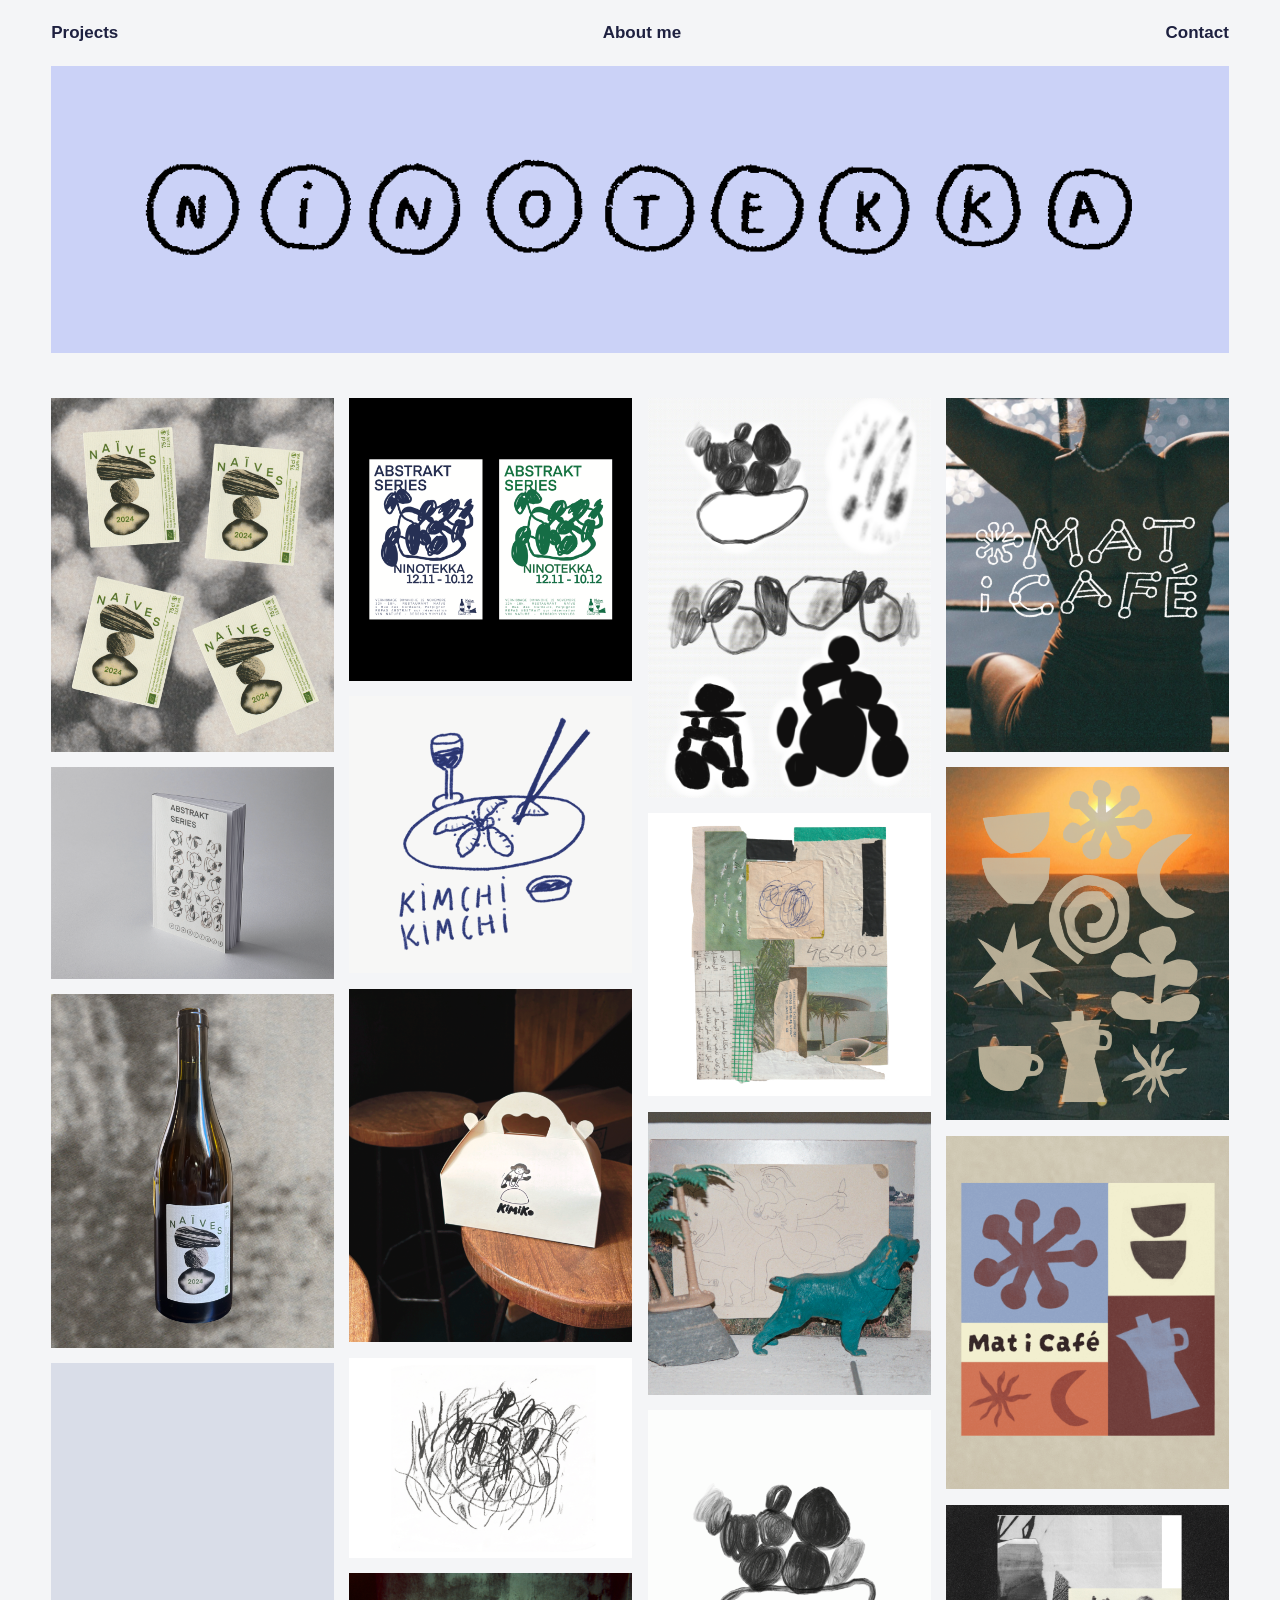
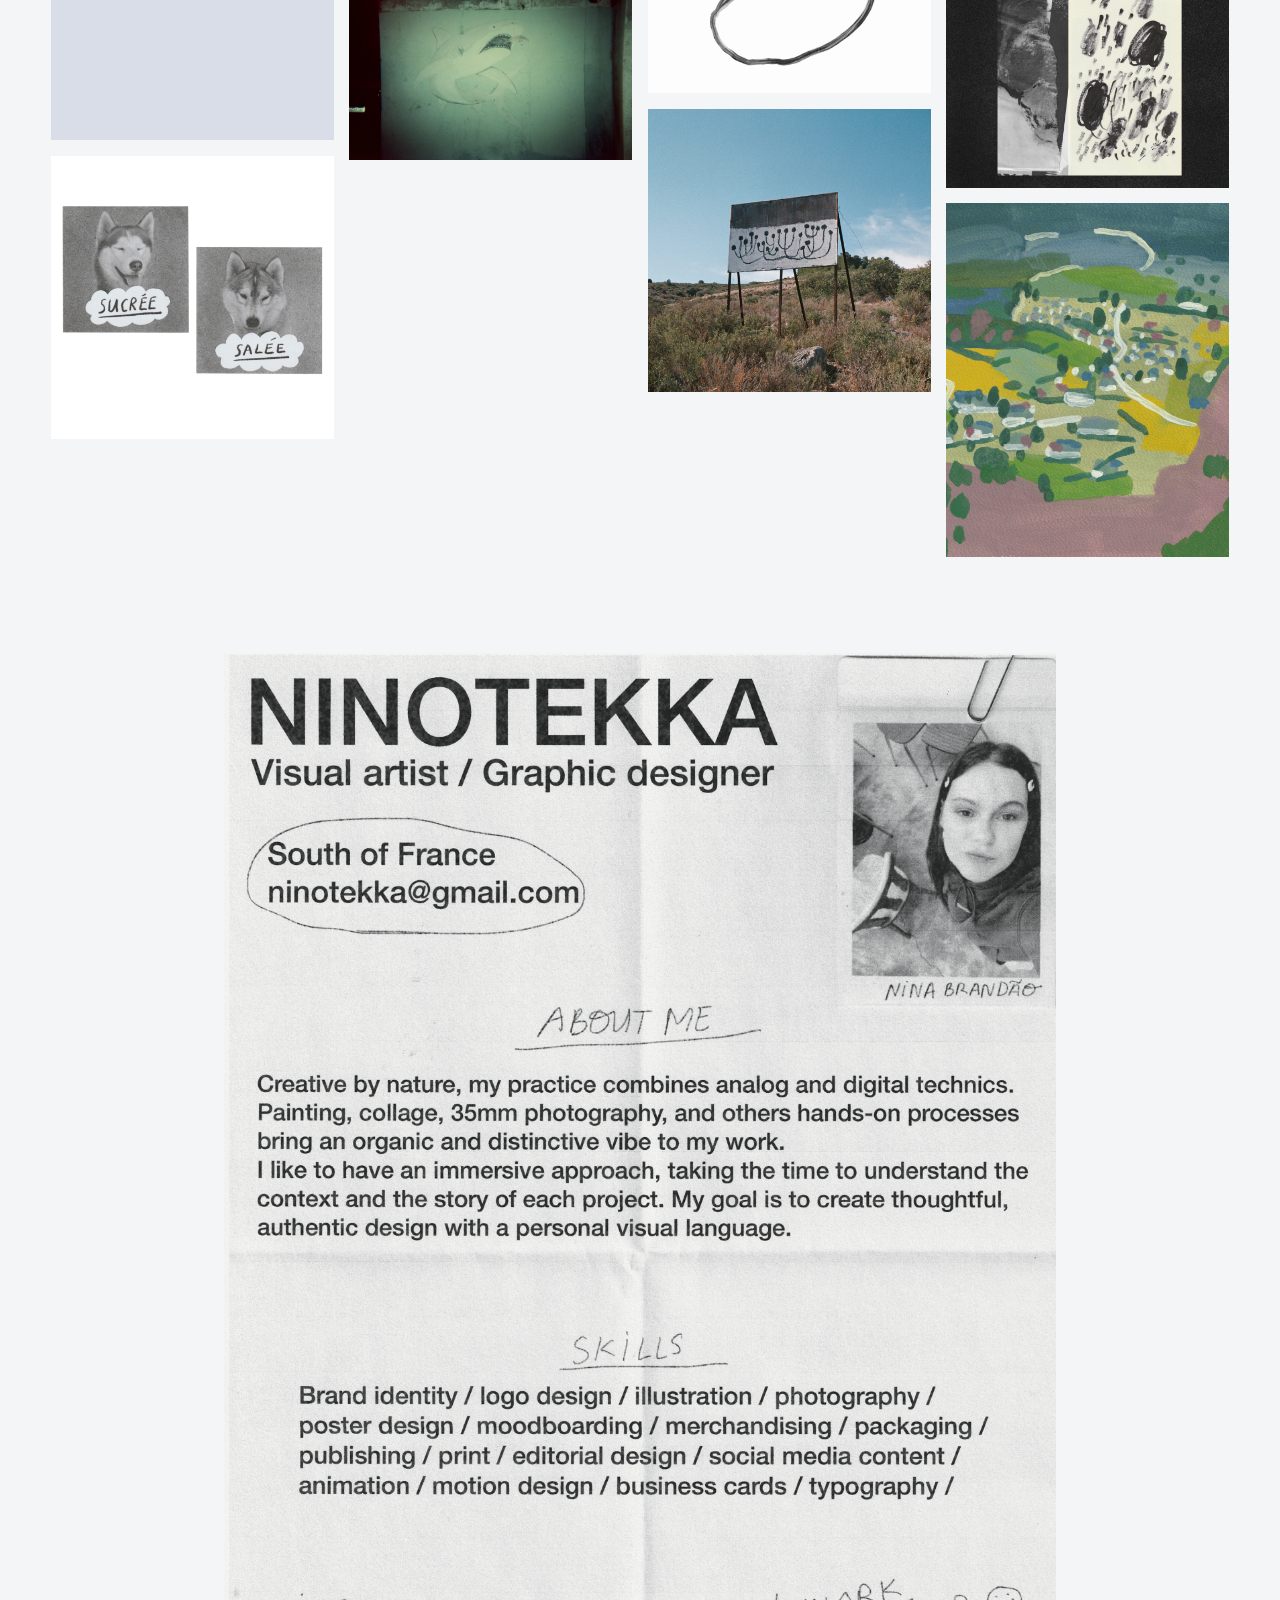
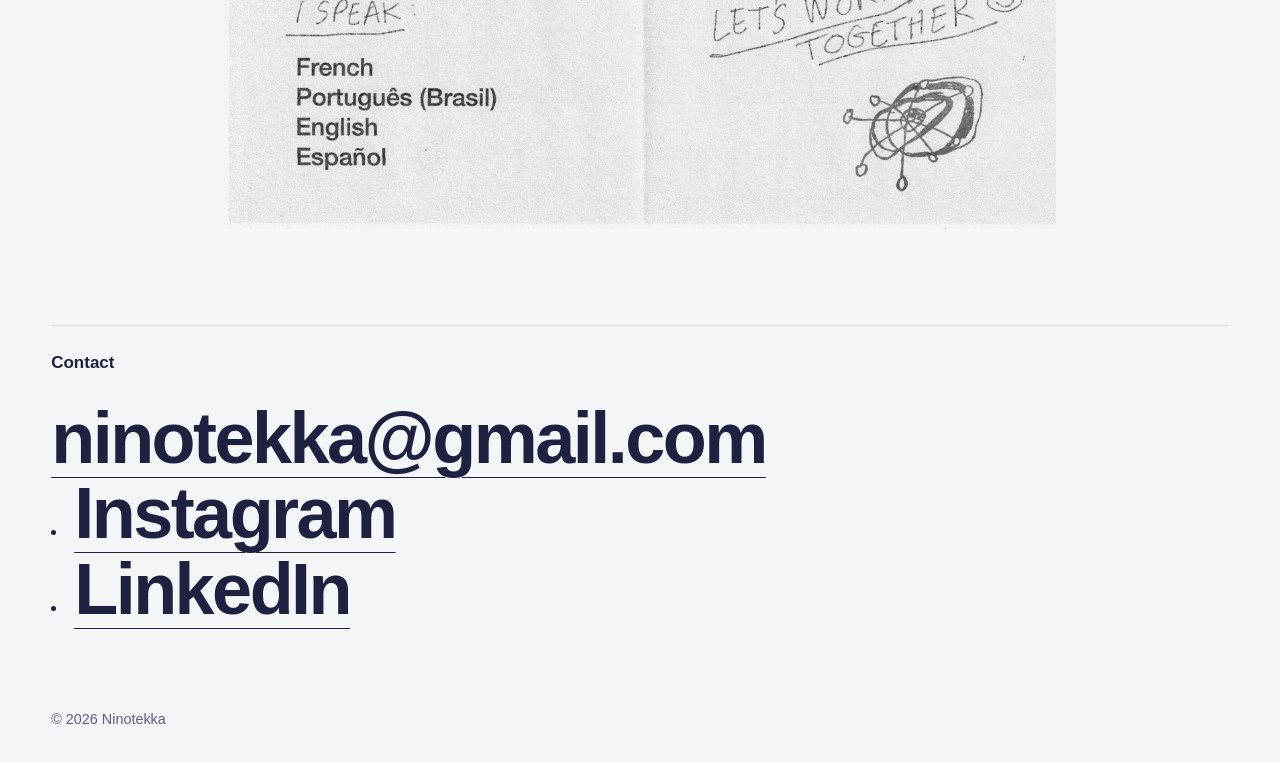
==== commit 79b8e1bb: "Update index.html" ====
--- a/index.html
+++ b/index.html
@@ -3,7 +3,7 @@
 <head>
 <meta charset="utf-8">
 <meta name="viewport" content="width=device-width, initial-scale=1">
-<title>Prénom Nom, graphiste</title>
+<title>Ninotekka</title>
 <meta name="description" content="Portfolio de Prénom Nom, graphiste indépendant : identité visuelle, édition, affiche.">
 
 <!--
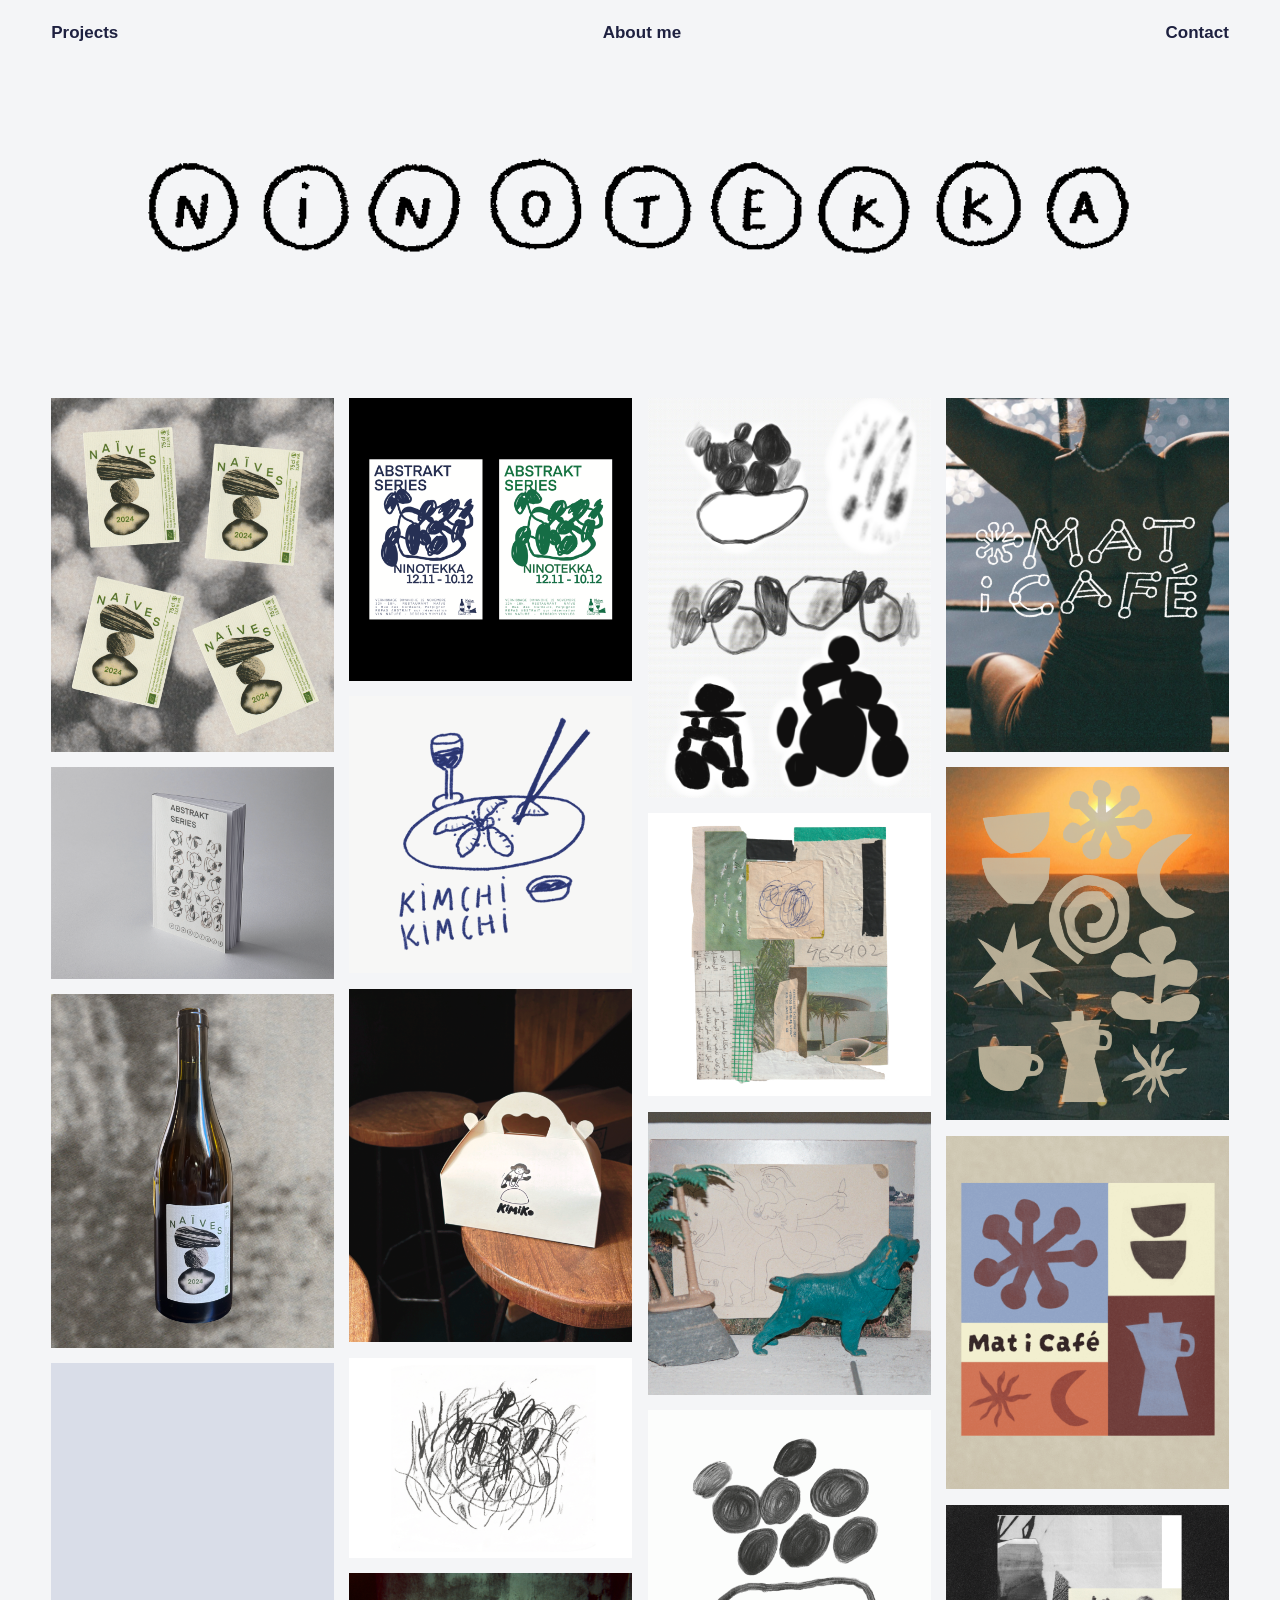
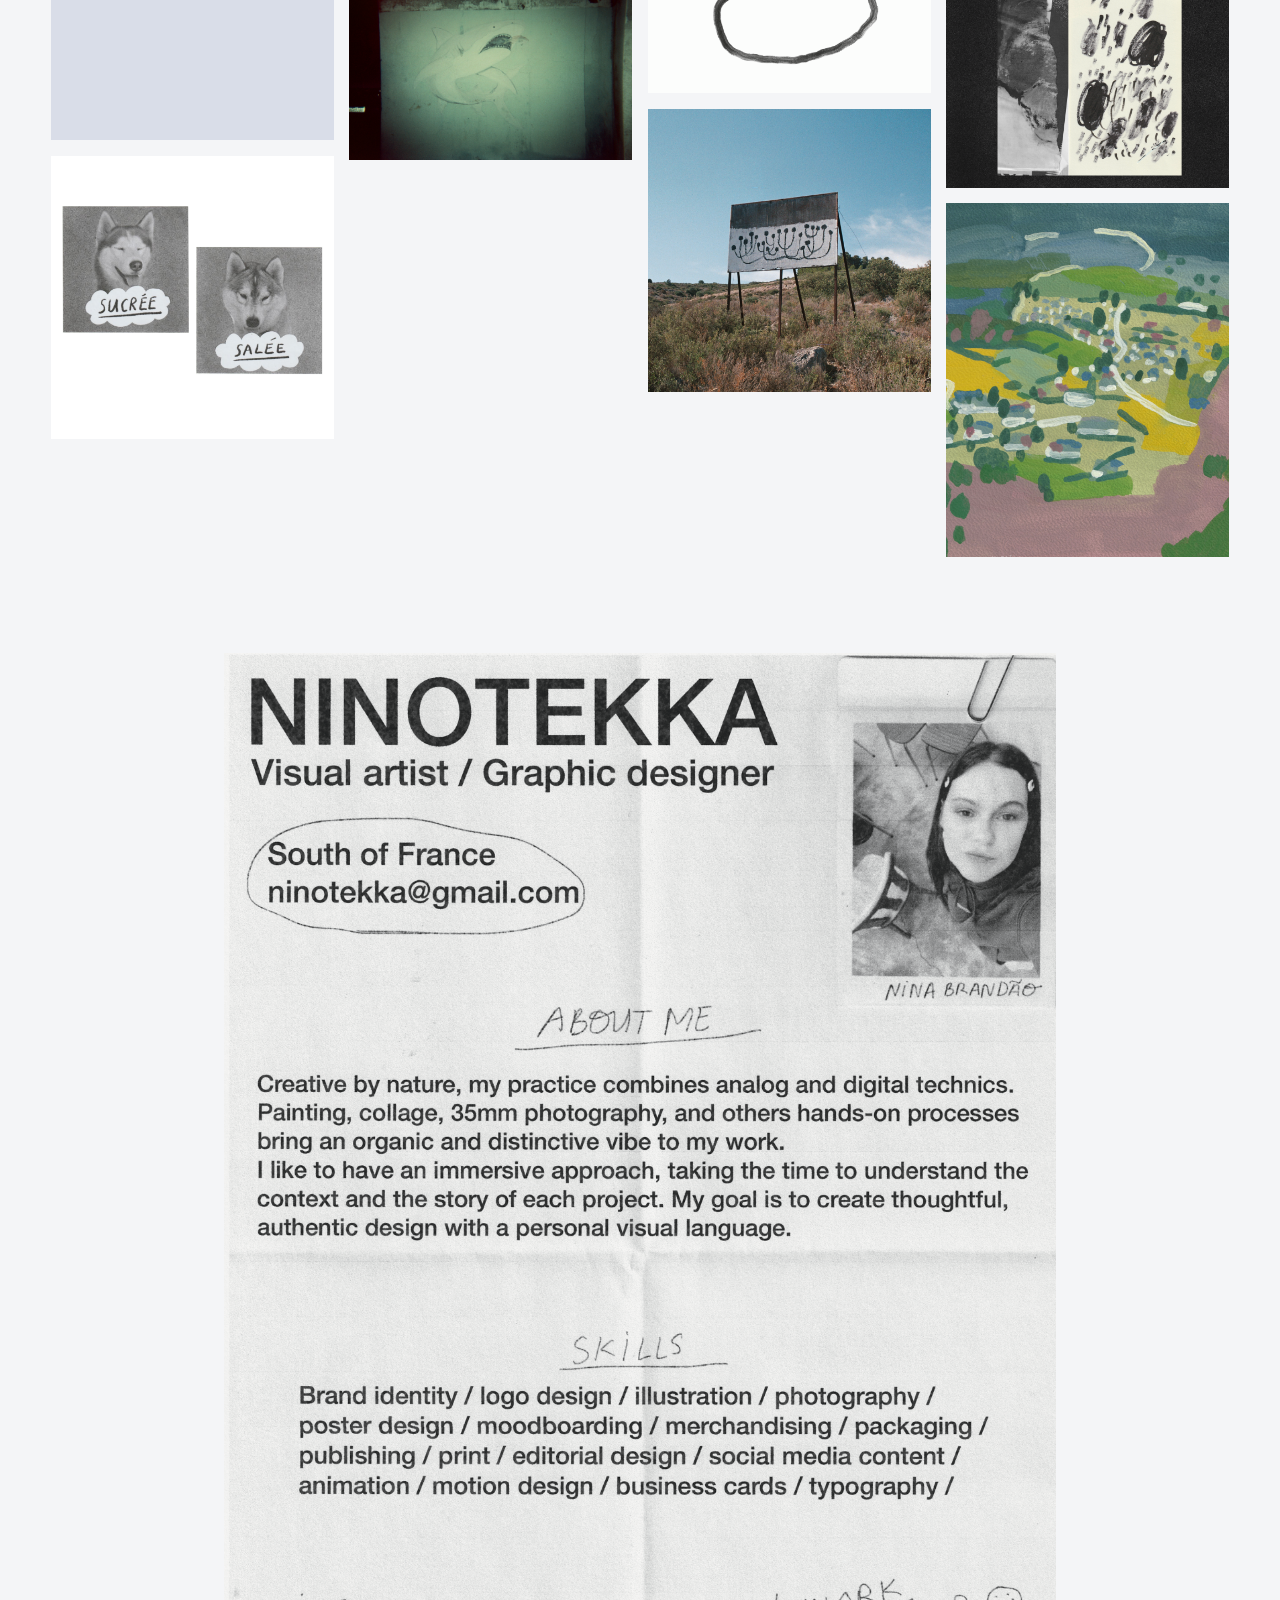
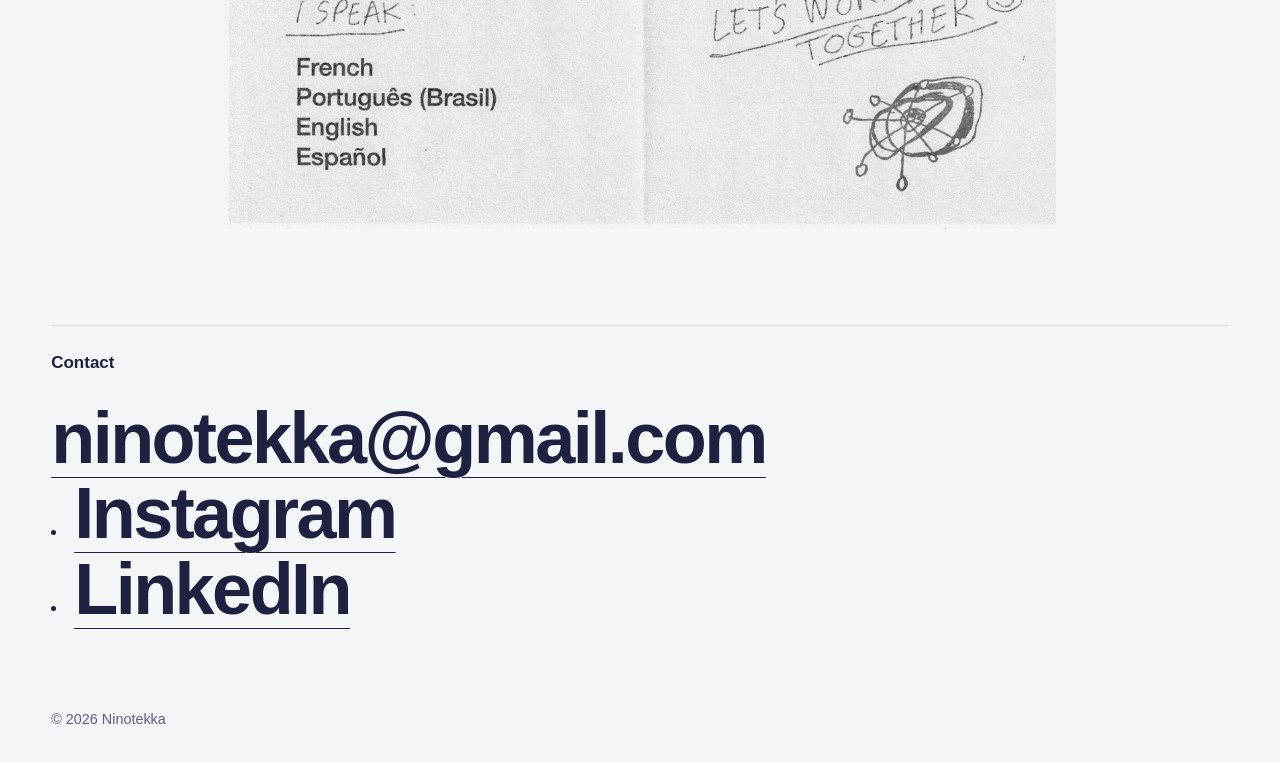
==== commit fc04fbf7: "Update index.html" ====
--- a/index.html
+++ b/index.html
@@ -78,7 +78,7 @@
     background: #CBD2F7;
     aspect-ratio: var(--r, 16/9); /* utilisé seulement tant que le GIF est absent */
   }
-  .intro:has(img) { aspect-ratio: auto; }
+  .intro:has(img) { aspect-ratio: auto; background: none; }
   .intro img {
     display: block;
     width: 100%;
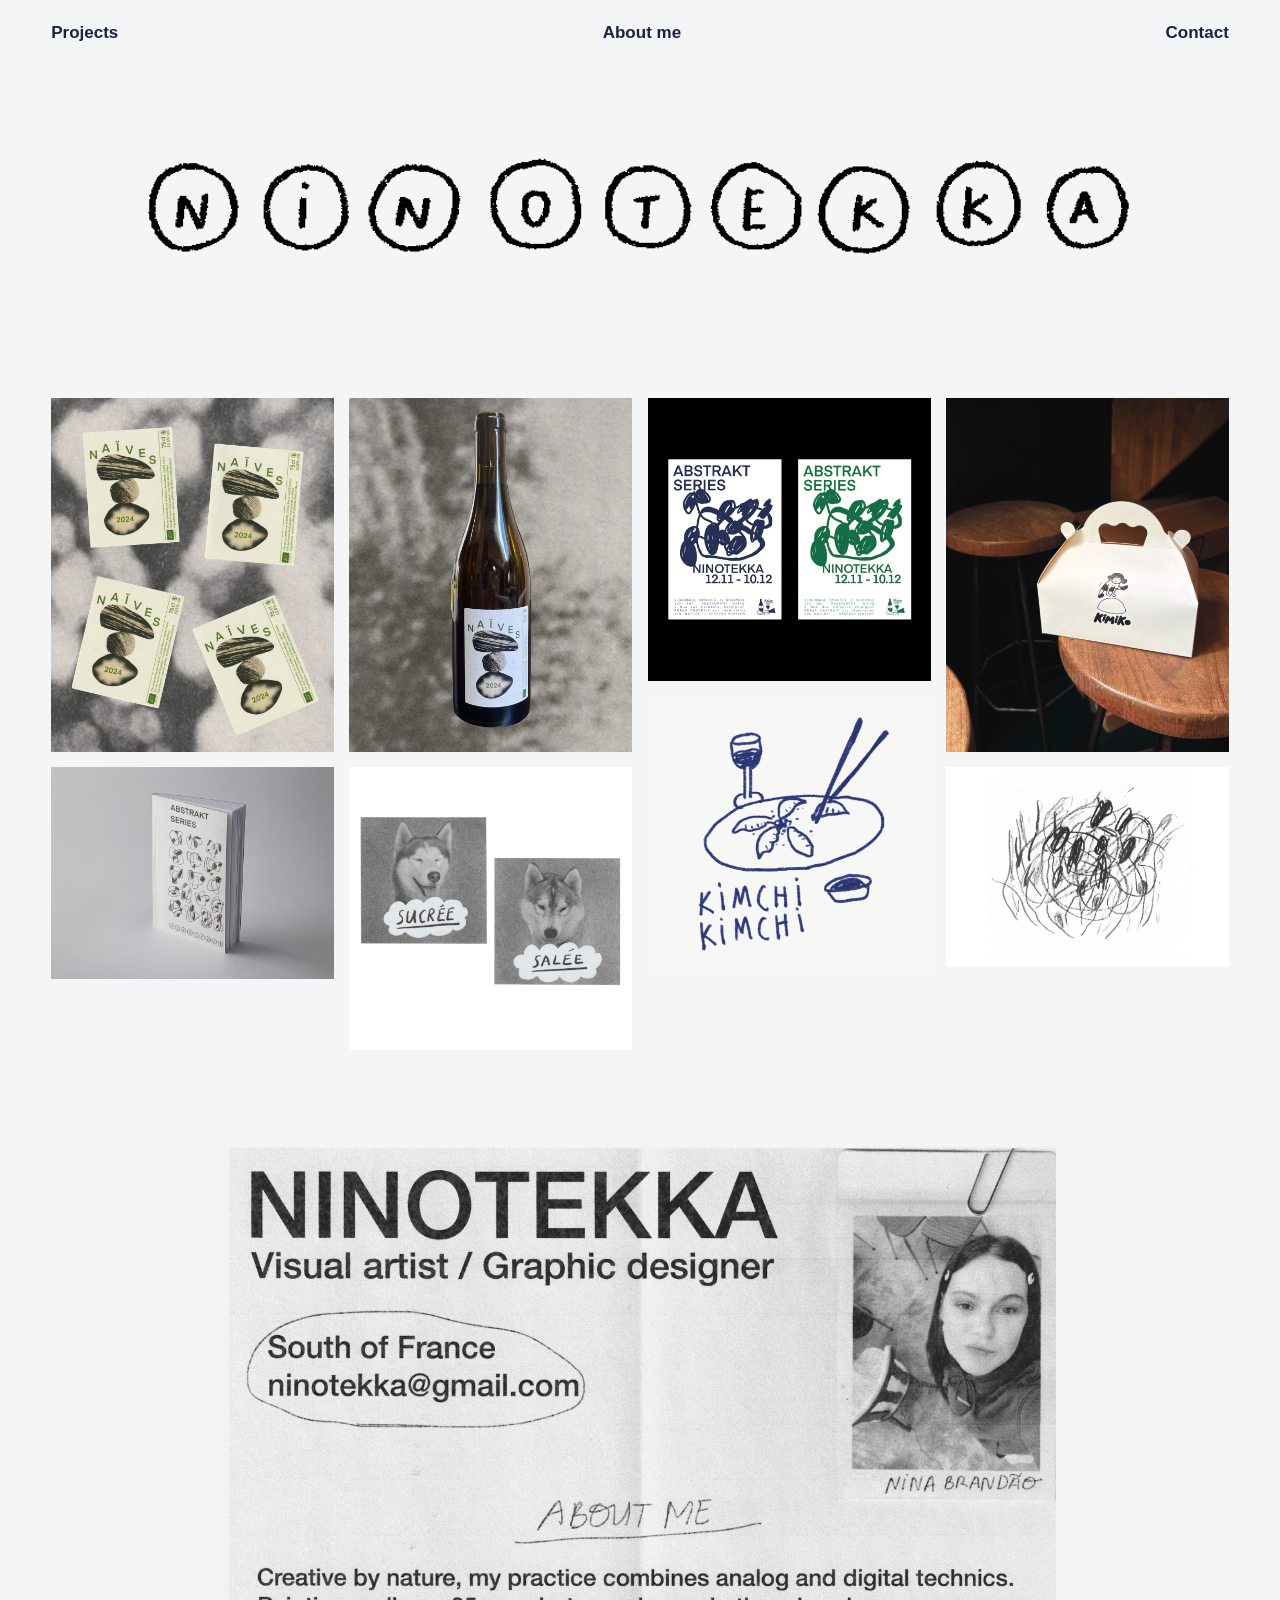
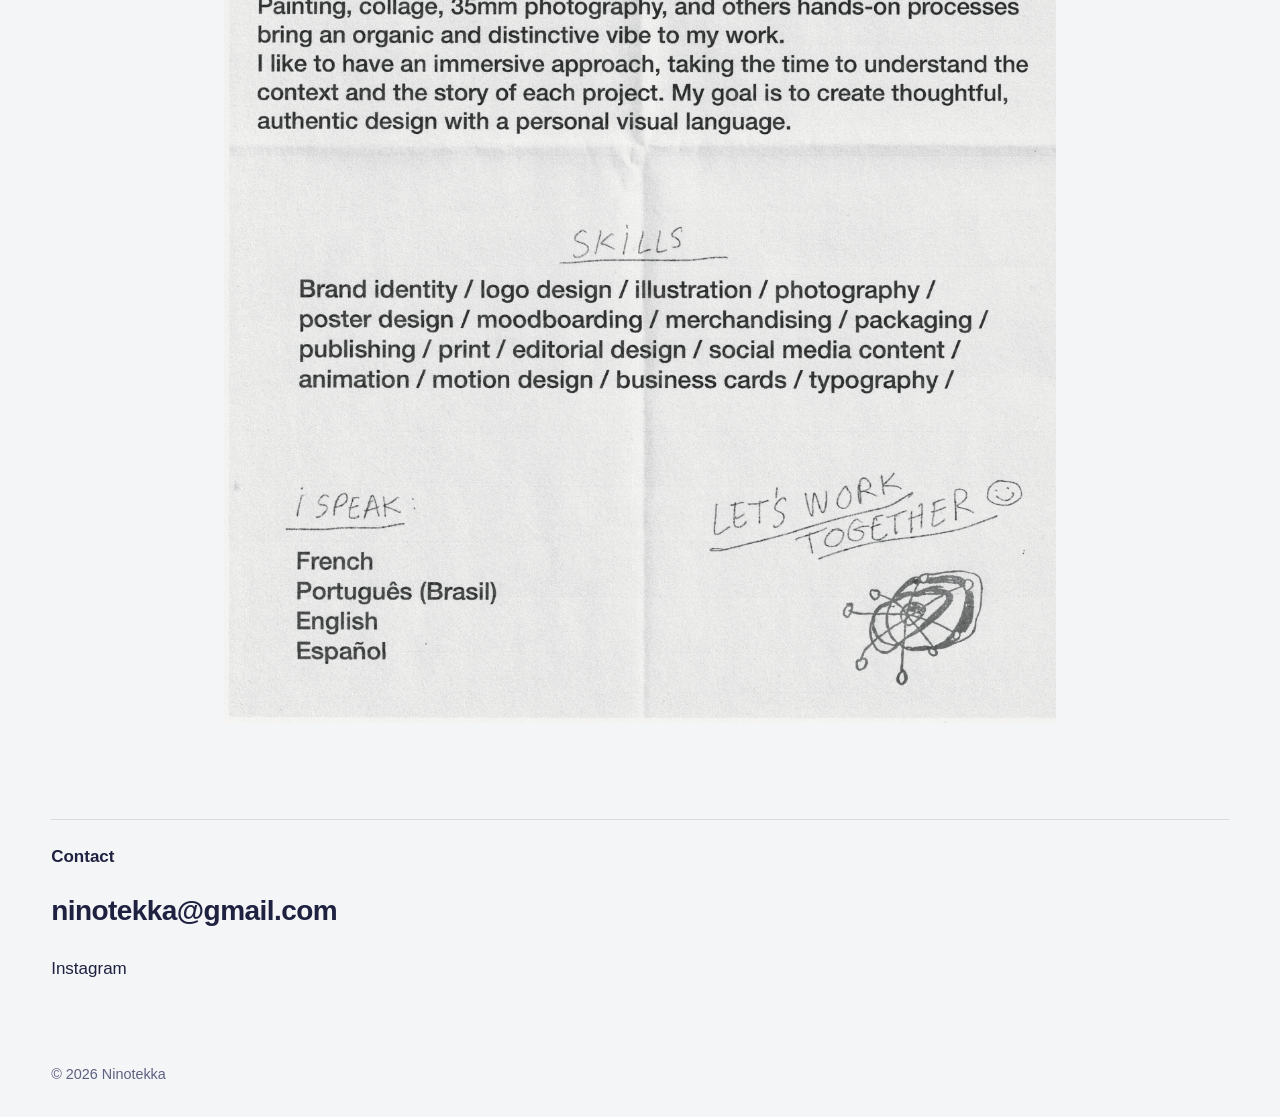
==== commit f0a87bcc: "Add files via upload" ====
--- a/index.html
+++ b/index.html
@@ -3,15 +3,15 @@
 <head>
 <meta charset="utf-8">
 <meta name="viewport" content="width=device-width, initial-scale=1">
-<title>Ninotekka</title>
-<meta name="description" content="Portfolio de Prénom Nom, graphiste indépendant : identité visuelle, édition, affiche.">
+<title>Ninotekka, graphiste</title>
+<meta name="description" content="Portfolio de Ninotekka, graphiste indépendant : identité visuelle, édition, affiche.">
 
 <!--
   COMMENT MODIFIER CE FICHIER
-  1. Remplace "Prénom Nom" et l'adresse e-mail (cherche-les avec Ctrl+F).
+  1. Remplace le nom et l'adresse e-mail (cherche-les avec Ctrl+F).
   2. Crée un dossier "images" à côté de ce fichier et mets-y tes visuels
      nommés projet-1.jpg, projet-2.jpg, etc. (ou change les noms ci-dessous).
-  3. Tant qu'une image est absente, un bloc de couleur s'affiche à sa place.
+  3. Si une image est introuvable, son emplacement disparaît.
   4. Pour changer les couleurs, modifie les valeurs juste en dessous
      de ":root" dans le style.
 -->
@@ -69,8 +69,22 @@
     background: var(--paper);
   }
   header nav { display: flex; justify-content: space-between; } /* onglets répartis sur toute la largeur */
-  header nav a { font-weight: 700; text-decoration: none; }
-  header nav a:hover { text-decoration: underline; }
+  header nav a {
+    display: inline-block;
+    font-weight: 700;
+    text-decoration: none;
+    transition: transform 0.2s ease, color 0.2s ease;
+  }
+  header nav a:hover,
+  header nav a:focus-visible {
+    color: #8A8A90;                 /* gris au survol */
+    transform: translateY(-3px);    /* léger mouvement vers le haut */
+    text-decoration: none;
+  }
+  @media (prefers-reduced-motion: reduce) {
+    header nav a { transition: none; }
+    header nav a:hover, header nav a:focus-visible { transform: none; }
+  }
 
   /* GIF d'accueil : premier élément de la page */
   .intro {
@@ -78,7 +92,7 @@
     background: #CBD2F7;
     aspect-ratio: var(--r, 16/9); /* utilisé seulement tant que le GIF est absent */
   }
-  .intro:has(img) { aspect-ratio: auto; background: none; }
+  .intro:has(img) { aspect-ratio: auto; background: none; } /* fond transparent : le GIF se fond dans la page */
   .intro img {
     display: block;
     width: 100%;
@@ -105,22 +119,23 @@
     aspect-ratio: var(--r);   /* utilisé seulement tant que l'image est absente */
     overflow: hidden;
   }
-  .tile:has(img) { aspect-ratio: auto; } /* une vraie image garde ses propres proportions */
+  .tile:has(img) { aspect-ratio: auto; background: none; } /* une vraie image garde ses propres proportions */
   .tile img { display: block; width: 100%; height: auto; }
 
   /* À propos et contact */
   section { padding-block: clamp(3rem, 8vw, 6rem) 0; scroll-margin-top: 3.5rem; }
   .cv { margin: 0 auto; max-width: 52rem; background: #E3E5EC; aspect-ratio: 210/297; } /* format A4 tant que l'image est absente */
-  .cv:has(img) { aspect-ratio: auto; }
+  .cv:has(img) { aspect-ratio: auto; background: none; }
   .cv img { display: block; width: 100%; height: auto; }
 
   .contact { padding-top: 1.5rem; border-top: 1px solid var(--line); }
   .contact a {
     display: inline-block;
-    font-size: clamp(1.6rem, 6vw, 4.5rem);
+    font-size: clamp(1.1rem, 3vw, 1.75rem); /* taille de l'adresse e-mail */
     font-weight: 800;
-    letter-spacing: -0.035em;
-    line-height: 1.05;
+    letter-spacing: -0.02em;
+    line-height: 1.2;
+    text-decoration: none; /* pas de soulignement */
     overflow-wrap: anywhere;
   }
   .contact ul { display: flex; gap: 1.5rem; list-style: none; padding: 0; margin: 1.75rem 0 0; }
@@ -143,10 +158,10 @@
 
   <main id="haut">
 
-    <!-- Ton GIF : enregistre-le dans le dossier "images" sous le nom accueil.gif.
+    <!-- Ton GIF : enregistre-le dans le dossier "images" sous le nom acceuil.GIF.
          Tant qu'il est absent, un bloc de couleur s'affiche à sa place. -->
     <figure class="intro">
-      <img src="images/accueil.gif" alt="Animation d'accueil : décris ici ce que montre ton GIF" onerror="this.remove()">
+      <img src="images/acceuil.GIF" alt="Animation d'accueil : décris ici ce que montre ton GIF" onerror="this.parentNode.remove()">
     </figure>
 
     <!-- GALERIE : chaque ligne <div class="tile">...</div> est une petite image ou un GIF.
@@ -156,26 +171,26 @@
          - La taille de chaque image dépend de ses proportions : les formats variés donnent l'effet "mosaïque". -->
     <section id="projects" aria-label="Projects" style="padding-top: clamp(1.5rem, 3.5vw, 3rem)">
       <div class="gallery">
-      <div class="tile" style="--c:#CBD2F7; --r:1/1"><img src="images/galerie-01.PNG" alt="Visuel 1" loading="lazy" onerror="this.remove()"></div>
-      <div class="tile" style="--c:#E3E5EC; --r:4/5"><img src="images/galerie-02.PNG" alt="Visuel 2" loading="lazy" onerror="this.remove()"></div>
-      <div class="tile" style="--c:#B9C0EE; --r:1/1"><img src="images/galerie-03.PNG" alt="Visuel 3" loading="lazy" onerror="this.remove()"></div>
-      <div class="tile" style="--c:#D9DDE8; --r:3/4"><img src="images/galerie-04.PNG" alt="Visuel 4" loading="lazy" onerror="this.remove()"></div>
-      <div class="tile" style="--c:#AEB6EA; --r:16/10"><img src="images/galerie-05.PNG" alt="Visuel 5" loading="lazy" onerror="this.remove()"></div>
-      <div class="tile" style="--c:#EBEDF3; --r:3/2"><img src="images/galerie-06.PNG" alt="Visuel 6" loading="lazy" onerror="this.remove()"></div>
-      <div class="tile" style="--c:#CBD2F7; --r:4/3"><img src="images/galerie-07.GIF" alt="Visuel 7" loading="lazy" onerror="this.remove()"></div>
-      <div class="tile" style="--c:#E3E5EC; --r:2/3"><img src="images/galerie-08.PNG" alt="Visuel 8" loading="lazy" onerror="this.remove()"></div>
-      <div class="tile" style="--c:#B9C0EE; --r:1/1"><img src="images/galerie-09.JPG" alt="Visuel 9" loading="lazy" onerror="this.remove()"></div>
-      <div class="tile" style="--c:#D9DDE8; --r:4/5"><img src="images/galerie-10.JPG" alt="Visuel 10" loading="lazy" onerror="this.remove()"></div>
-      <div class="tile" style="--c:#AEB6EA; --r:1/1"><img src="images/galerie-11.PNG" alt="Visuel 11" loading="lazy" onerror="this.remove()"></div>
-      <div class="tile" style="--c:#EBEDF3; --r:3/4"><img src="images/galerie-12.PNG" alt="Visuel 12" loading="lazy" onerror="this.remove()"></div>
-      <div class="tile" style="--c:#CBD2F7; --r:16/10"><img src="images/galerie-13.PNG" alt="Visuel 13" loading="lazy" onerror="this.remove()"></div>
-      <div class="tile" style="--c:#E3E5EC; --r:3/2"><img src="images/galerie-14.GIF" alt="Visuel 14" loading="lazy" onerror="this.remove()"></div>
-      <div class="tile" style="--c:#B9C0EE; --r:4/3"><img src="images/galerie-15.PNG" alt="Visuel 15" loading="lazy" onerror="this.remove()"></div>
-      <div class="tile" style="--c:#D9DDE8; --r:2/3"><img src="images/galerie-16.PNG" alt="Visuel 16" loading="lazy" onerror="this.remove()"></div>
-      <div class="tile" style="--c:#AEB6EA; --r:1/1"><img src="images/galerie-17.PNG" alt="Visuel 17" loading="lazy" onerror="this.remove()"></div>
-      <div class="tile" style="--c:#EBEDF3; --r:4/5"><img src="images/galerie-18.gif" alt="Visuel 18" loading="lazy" onerror="this.remove()"></div>
-      <div class="tile" style="--c:#CBD2F7; --r:1/1"><img src="images/galerie-19.PNG" alt="Visuel 19" loading="lazy" onerror="this.remove()"></div>
-      <div class="tile" style="--c:#E3E5EC; --r:3/4"><img src="images/galerie-20.PNG" alt="Visuel 20" loading="lazy" onerror="this.remove()"></div>
+      <div class="tile" style="--c:#CBD2F7; --r:1/1"><img src="images/galerie-01.PNG" alt="Visuel 1" loading="lazy" onerror="this.parentNode.remove()"></div>
+      <div class="tile" style="--c:#E3E5EC; --r:4/5"><img src="images/galerie-02.PNG" alt="Visuel 2" loading="lazy" onerror="this.parentNode.remove()"></div>
+      <div class="tile" style="--c:#B9C0EE; --r:1/1"><img src="images/galerie-03.PNG" alt="Visuel 3" loading="lazy" onerror="this.parentNode.remove()"></div>
+      <div class="tile" style="--c:#D9DDE8; --r:3/4"><img src="images/galerie-04.PNG" alt="Visuel 4" loading="lazy" onerror="this.parentNode.remove()"></div>
+      <div class="tile" style="--c:#AEB6EA; --r:16/10"><img src="images/galerie-05.PNG" alt="Visuel 5" loading="lazy" onerror="this.parentNode.remove()"></div>
+      <div class="tile" style="--c:#EBEDF3; --r:3/2"><img src="images/galerie-06.PNG" alt="Visuel 6" loading="lazy" onerror="this.parentNode.remove()"></div>
+      <div class="tile" style="--c:#CBD2F7; --r:4/3"><img src="images/galerie-07.GIF" alt="Visuel 7" loading="lazy" onerror="this.parentNode.remove()"></div>
+      <div class="tile" style="--c:#E3E5EC; --r:2/3"><img src="images/galerie-08.PNG" alt="Visuel 8" loading="lazy" onerror="this.parentNode.remove()"></div>
+      <div class="tile" style="--c:#B9C0EE; --r:1/1"><img src="images/galerie-09.JPG" alt="Visuel 9" loading="lazy" onerror="this.parentNode.remove()"></div>
+      <div class="tile" style="--c:#D9DDE8; --r:4/5"><img src="images/galerie-10.jpg" alt="Visuel 10" loading="lazy" onerror="this.parentNode.remove()"></div>
+      <div class="tile" style="--c:#AEB6EA; --r:1/1"><img src="images/galerie-11.jpg" alt="Visuel 11" loading="lazy" onerror="this.parentNode.remove()"></div>
+      <div class="tile" style="--c:#EBEDF3; --r:3/4"><img src="images/galerie-12.jpg" alt="Visuel 12" loading="lazy" onerror="this.parentNode.remove()"></div>
+      <div class="tile" style="--c:#CBD2F7; --r:16/10"><img src="images/galerie-13.jpg" alt="Visuel 13" loading="lazy" onerror="this.parentNode.remove()"></div>
+      <div class="tile" style="--c:#E3E5EC; --r:3/2"><img src="images/galerie-14.jpg" alt="Visuel 14" loading="lazy" onerror="this.parentNode.remove()"></div>
+      <div class="tile" style="--c:#B9C0EE; --r:4/3"><img src="images/galerie-15.jpg" alt="Visuel 15" loading="lazy" onerror="this.parentNode.remove()"></div>
+      <div class="tile" style="--c:#D9DDE8; --r:2/3"><img src="images/galerie-16.jpg" alt="Visuel 16" loading="lazy" onerror="this.parentNode.remove()"></div>
+      <div class="tile" style="--c:#AEB6EA; --r:1/1"><img src="images/galerie-17.jpg" alt="Visuel 17" loading="lazy" onerror="this.parentNode.remove()"></div>
+      <div class="tile" style="--c:#EBEDF3; --r:4/5"><img src="images/galerie-18.jpg" alt="Visuel 18" loading="lazy" onerror="this.parentNode.remove()"></div>
+      <div class="tile" style="--c:#CBD2F7; --r:1/1"><img src="images/galerie-19.jpg" alt="Visuel 19" loading="lazy" onerror="this.parentNode.remove()"></div>
+      <div class="tile" style="--c:#E3E5EC; --r:3/4"><img src="images/galerie-20.jpg" alt="Visuel 20" loading="lazy" onerror="this.parentNode.remove()"></div>
       </div>
     </section>
 
@@ -183,16 +198,18 @@
          Un clic sur l'image l'ouvre en grand dans un nouvel onglet. -->
     <section id="about" aria-label="About me">
       <figure class="cv">
-        <a href="images/cv.png" target="_blank" rel="noopener"><img src="images/cv.png" alt="Mon CV : remplace ce texte par un résumé de ton CV" onerror="this.closest('a').remove()"></a>
+        <a href="images/cv.png" target="_blank" rel="noopener"><img src="images/cv.png" alt="Mon CV : remplace ce texte par un résumé de ton CV" onerror="this.closest('figure').remove()"></a>
       </figure>
     </section>
 
     <section id="contact">
       <div class="contact">
         <h2>Contact</h2>
-        <a href="ninotekka@gmail.com">ninotekka@gmail.com</a>
-          <li><a href="https://www.instagram.com/ninotekka/" rel="noopener">Instagram</a></li>
-          <li><a href="https://www.linkedin.com/" rel="noopener">LinkedIn</a></li>
+        <a href="mailto:ninotekka@gmail.com">ninotekka@gmail.com</a>
+        <ul>
+          <li><a href="https://www.instagram.com/ninotekka/" target="_blank" rel="noopener">Instagram</a></li>
+        </ul>
+      </div>
     </section>
 
   </main>
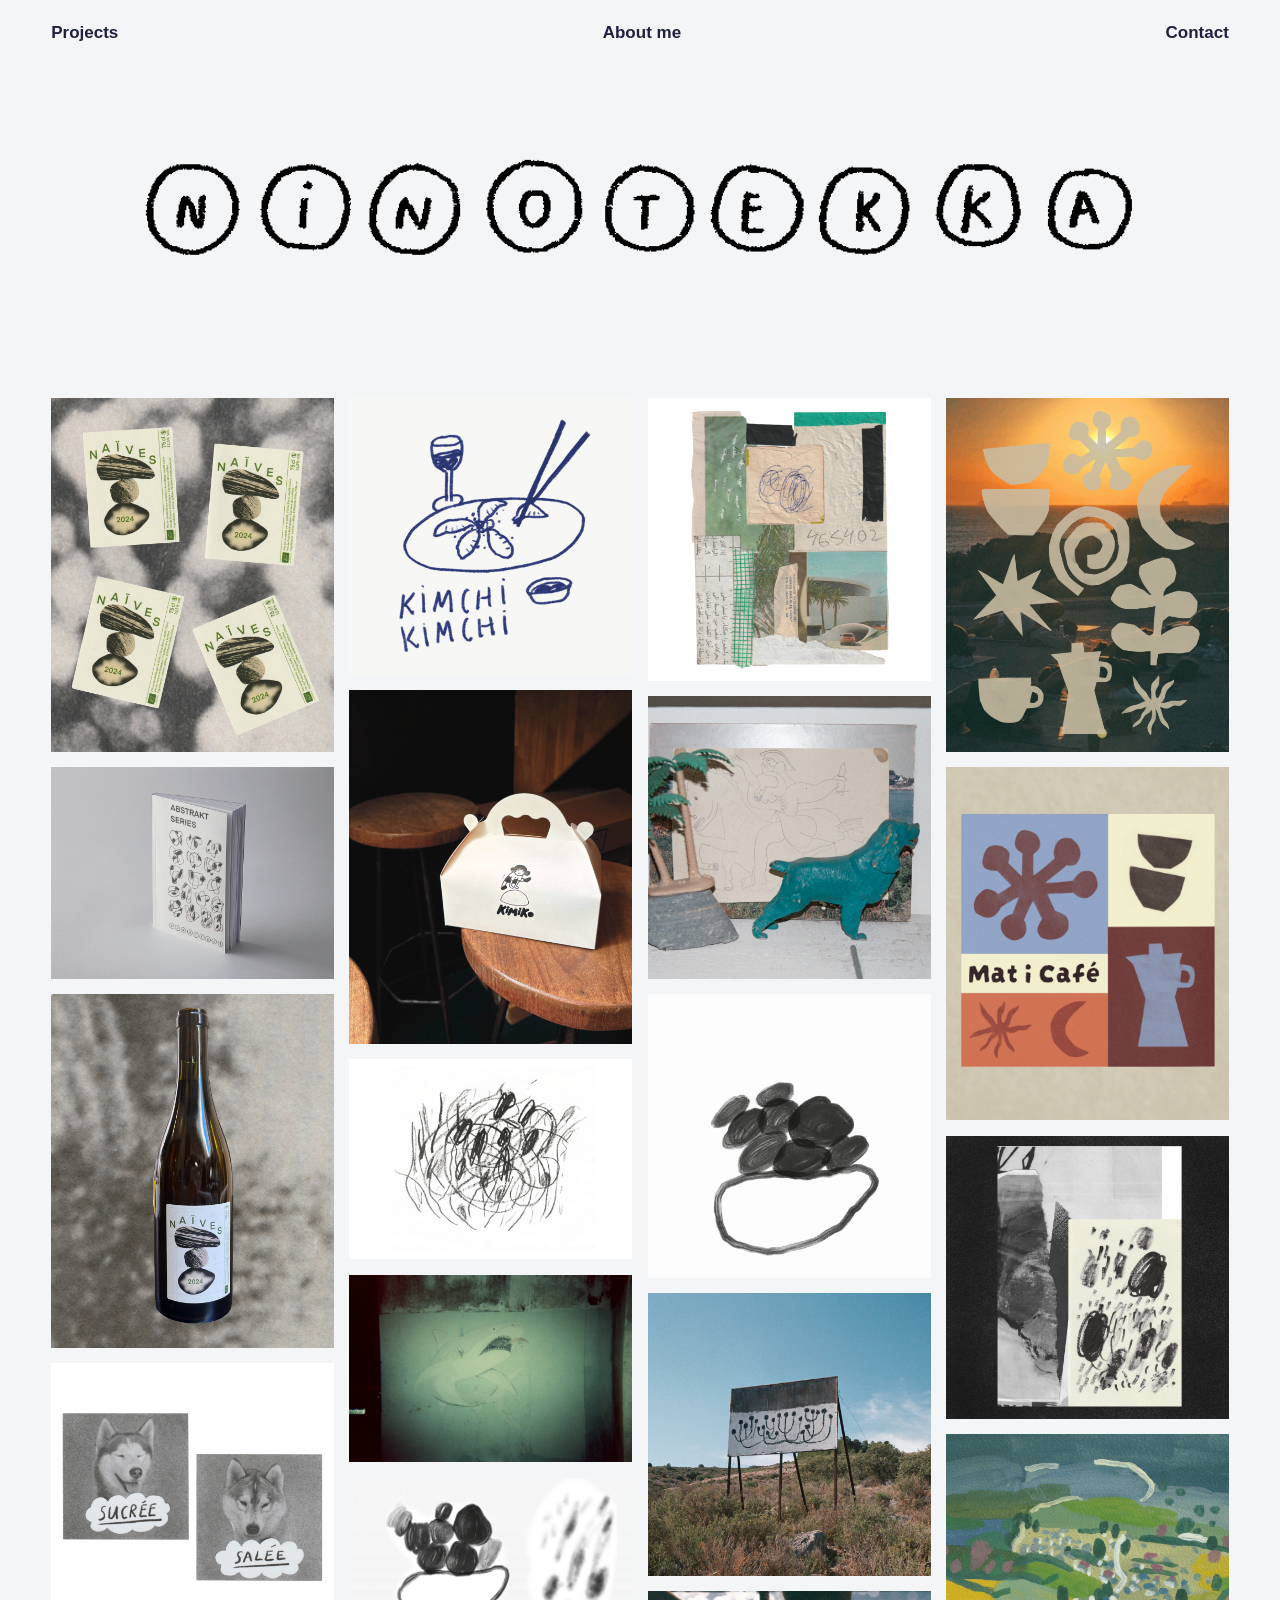
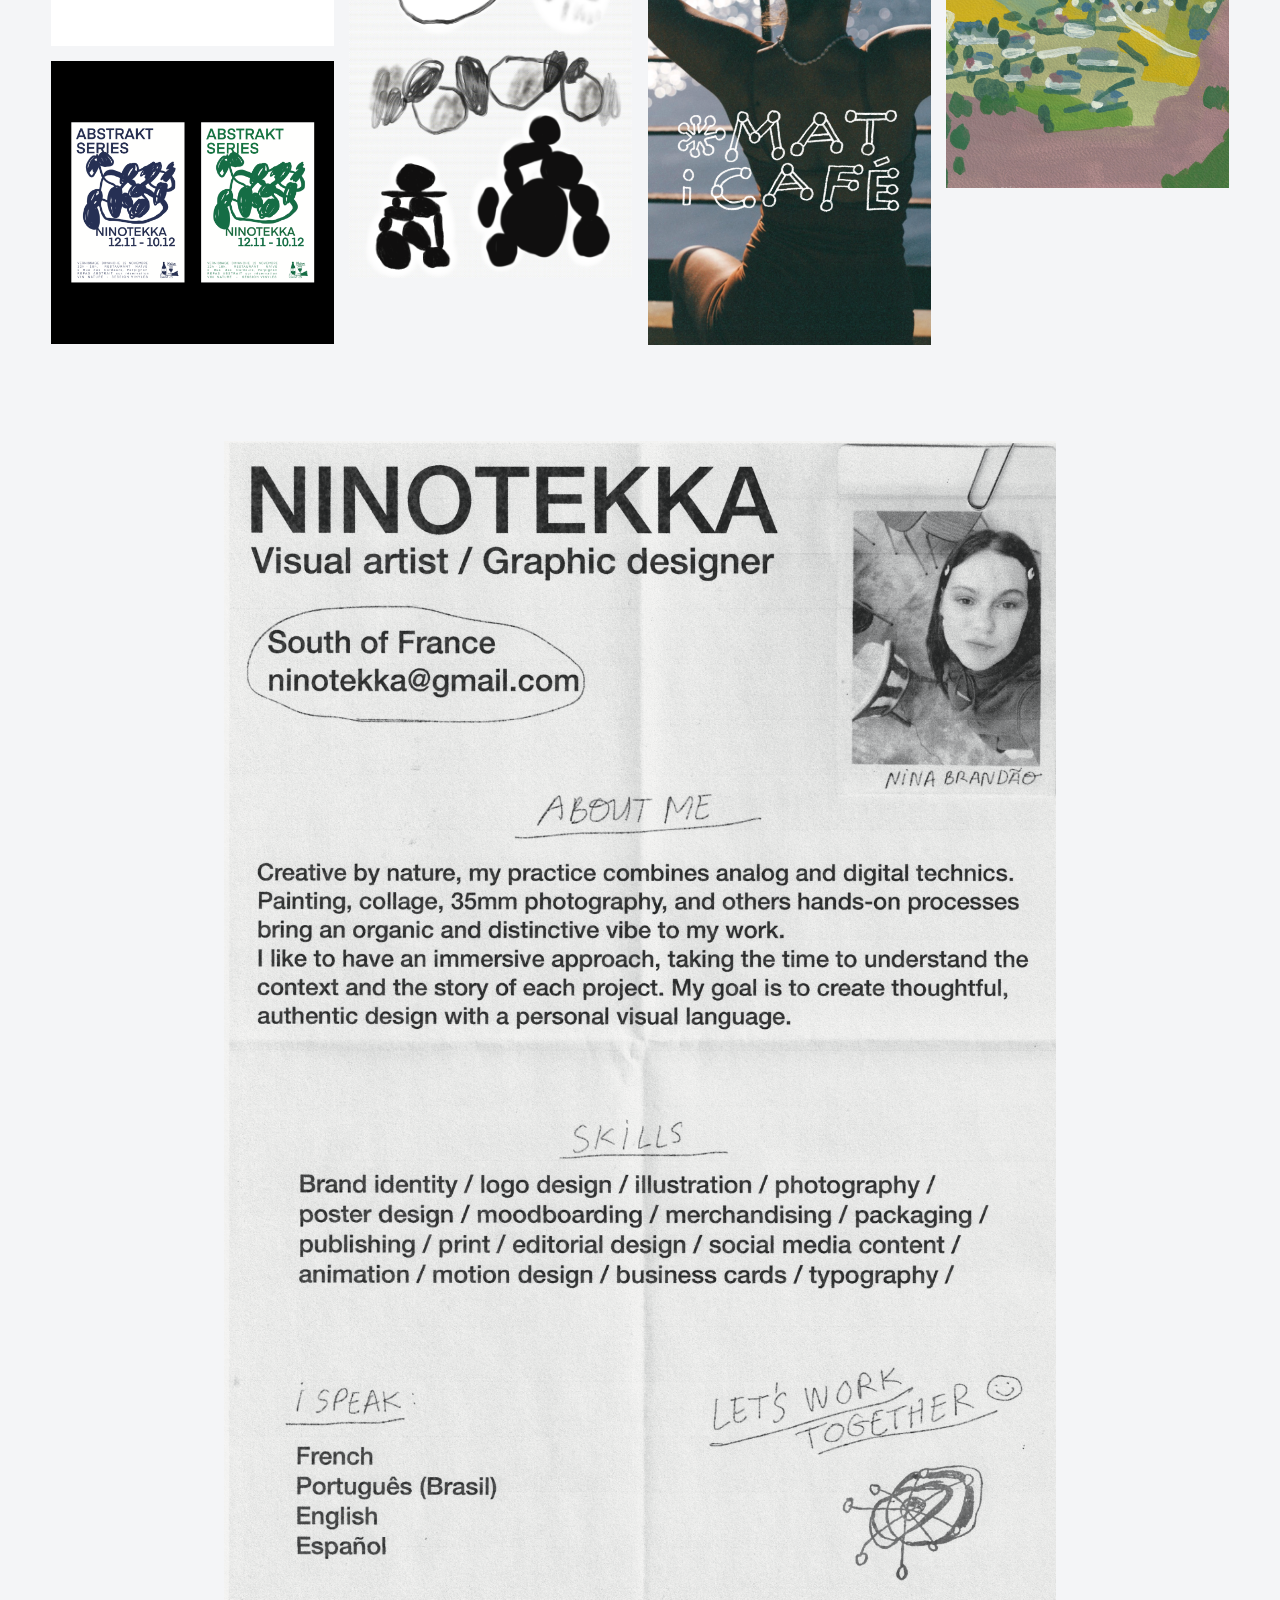
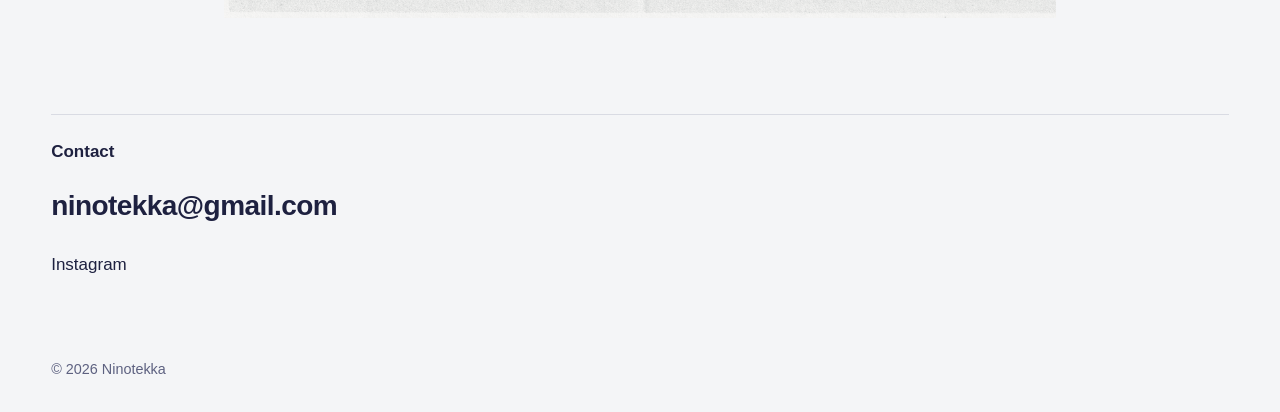
==== commit 8a540a04: "Update index.html" ====
--- a/index.html
+++ b/index.html
@@ -180,17 +180,17 @@
       <div class="tile" style="--c:#CBD2F7; --r:4/3"><img src="images/galerie-07.GIF" alt="Visuel 7" loading="lazy" onerror="this.parentNode.remove()"></div>
       <div class="tile" style="--c:#E3E5EC; --r:2/3"><img src="images/galerie-08.PNG" alt="Visuel 8" loading="lazy" onerror="this.parentNode.remove()"></div>
       <div class="tile" style="--c:#B9C0EE; --r:1/1"><img src="images/galerie-09.JPG" alt="Visuel 9" loading="lazy" onerror="this.parentNode.remove()"></div>
-      <div class="tile" style="--c:#D9DDE8; --r:4/5"><img src="images/galerie-10.jpg" alt="Visuel 10" loading="lazy" onerror="this.parentNode.remove()"></div>
-      <div class="tile" style="--c:#AEB6EA; --r:1/1"><img src="images/galerie-11.jpg" alt="Visuel 11" loading="lazy" onerror="this.parentNode.remove()"></div>
-      <div class="tile" style="--c:#EBEDF3; --r:3/4"><img src="images/galerie-12.jpg" alt="Visuel 12" loading="lazy" onerror="this.parentNode.remove()"></div>
-      <div class="tile" style="--c:#CBD2F7; --r:16/10"><img src="images/galerie-13.jpg" alt="Visuel 13" loading="lazy" onerror="this.parentNode.remove()"></div>
-      <div class="tile" style="--c:#E3E5EC; --r:3/2"><img src="images/galerie-14.jpg" alt="Visuel 14" loading="lazy" onerror="this.parentNode.remove()"></div>
-      <div class="tile" style="--c:#B9C0EE; --r:4/3"><img src="images/galerie-15.jpg" alt="Visuel 15" loading="lazy" onerror="this.parentNode.remove()"></div>
-      <div class="tile" style="--c:#D9DDE8; --r:2/3"><img src="images/galerie-16.jpg" alt="Visuel 16" loading="lazy" onerror="this.parentNode.remove()"></div>
-      <div class="tile" style="--c:#AEB6EA; --r:1/1"><img src="images/galerie-17.jpg" alt="Visuel 17" loading="lazy" onerror="this.parentNode.remove()"></div>
-      <div class="tile" style="--c:#EBEDF3; --r:4/5"><img src="images/galerie-18.jpg" alt="Visuel 18" loading="lazy" onerror="this.parentNode.remove()"></div>
-      <div class="tile" style="--c:#CBD2F7; --r:1/1"><img src="images/galerie-19.jpg" alt="Visuel 19" loading="lazy" onerror="this.parentNode.remove()"></div>
-      <div class="tile" style="--c:#E3E5EC; --r:3/4"><img src="images/galerie-20.jpg" alt="Visuel 20" loading="lazy" onerror="this.parentNode.remove()"></div>
+      <div class="tile" style="--c:#D9DDE8; --r:4/5"><img src="images/galerie-10.JPG" alt="Visuel 10" loading="lazy" onerror="this.parentNode.remove()"></div>
+      <div class="tile" style="--c:#AEB6EA; --r:1/1"><img src="images/galerie-11.PNG" alt="Visuel 11" loading="lazy" onerror="this.parentNode.remove()"></div>
+      <div class="tile" style="--c:#EBEDF3; --r:3/4"><img src="images/galerie-12.PNG" alt="Visuel 12" loading="lazy" onerror="this.parentNode.remove()"></div>
+      <div class="tile" style="--c:#CBD2F7; --r:16/10"><img src="images/galerie-13.PNG" alt="Visuel 13" loading="lazy" onerror="this.parentNode.remove()"></div>
+      <div class="tile" style="--c:#E3E5EC; --r:3/2"><img src="images/galerie-14.GIF" alt="Visuel 14" loading="lazy" onerror="this.parentNode.remove()"></div>
+      <div class="tile" style="--c:#B9C0EE; --r:4/3"><img src="images/galerie-15.PNG" alt="Visuel 15" loading="lazy" onerror="this.parentNode.remove()"></div>
+      <div class="tile" style="--c:#D9DDE8; --r:2/3"><img src="images/galerie-16.PNG" alt="Visuel 16" loading="lazy" onerror="this.parentNode.remove()"></div>
+      <div class="tile" style="--c:#AEB6EA; --r:1/1"><img src="images/galerie-17.PNG" alt="Visuel 17" loading="lazy" onerror="this.parentNode.remove()"></div>
+      <div class="tile" style="--c:#EBEDF3; --r:4/5"><img src="images/galerie-18.gif" alt="Visuel 18" loading="lazy" onerror="this.parentNode.remove()"></div>
+      <div class="tile" style="--c:#CBD2F7; --r:1/1"><img src="images/galerie-19.PNG" alt="Visuel 19" loading="lazy" onerror="this.parentNode.remove()"></div>
+      <div class="tile" style="--c:#E3E5EC; --r:3/4"><img src="images/galerie-20.PNG" alt="Visuel 20" loading="lazy" onerror="this.parentNode.remove()"></div>
       </div>
     </section>
 
